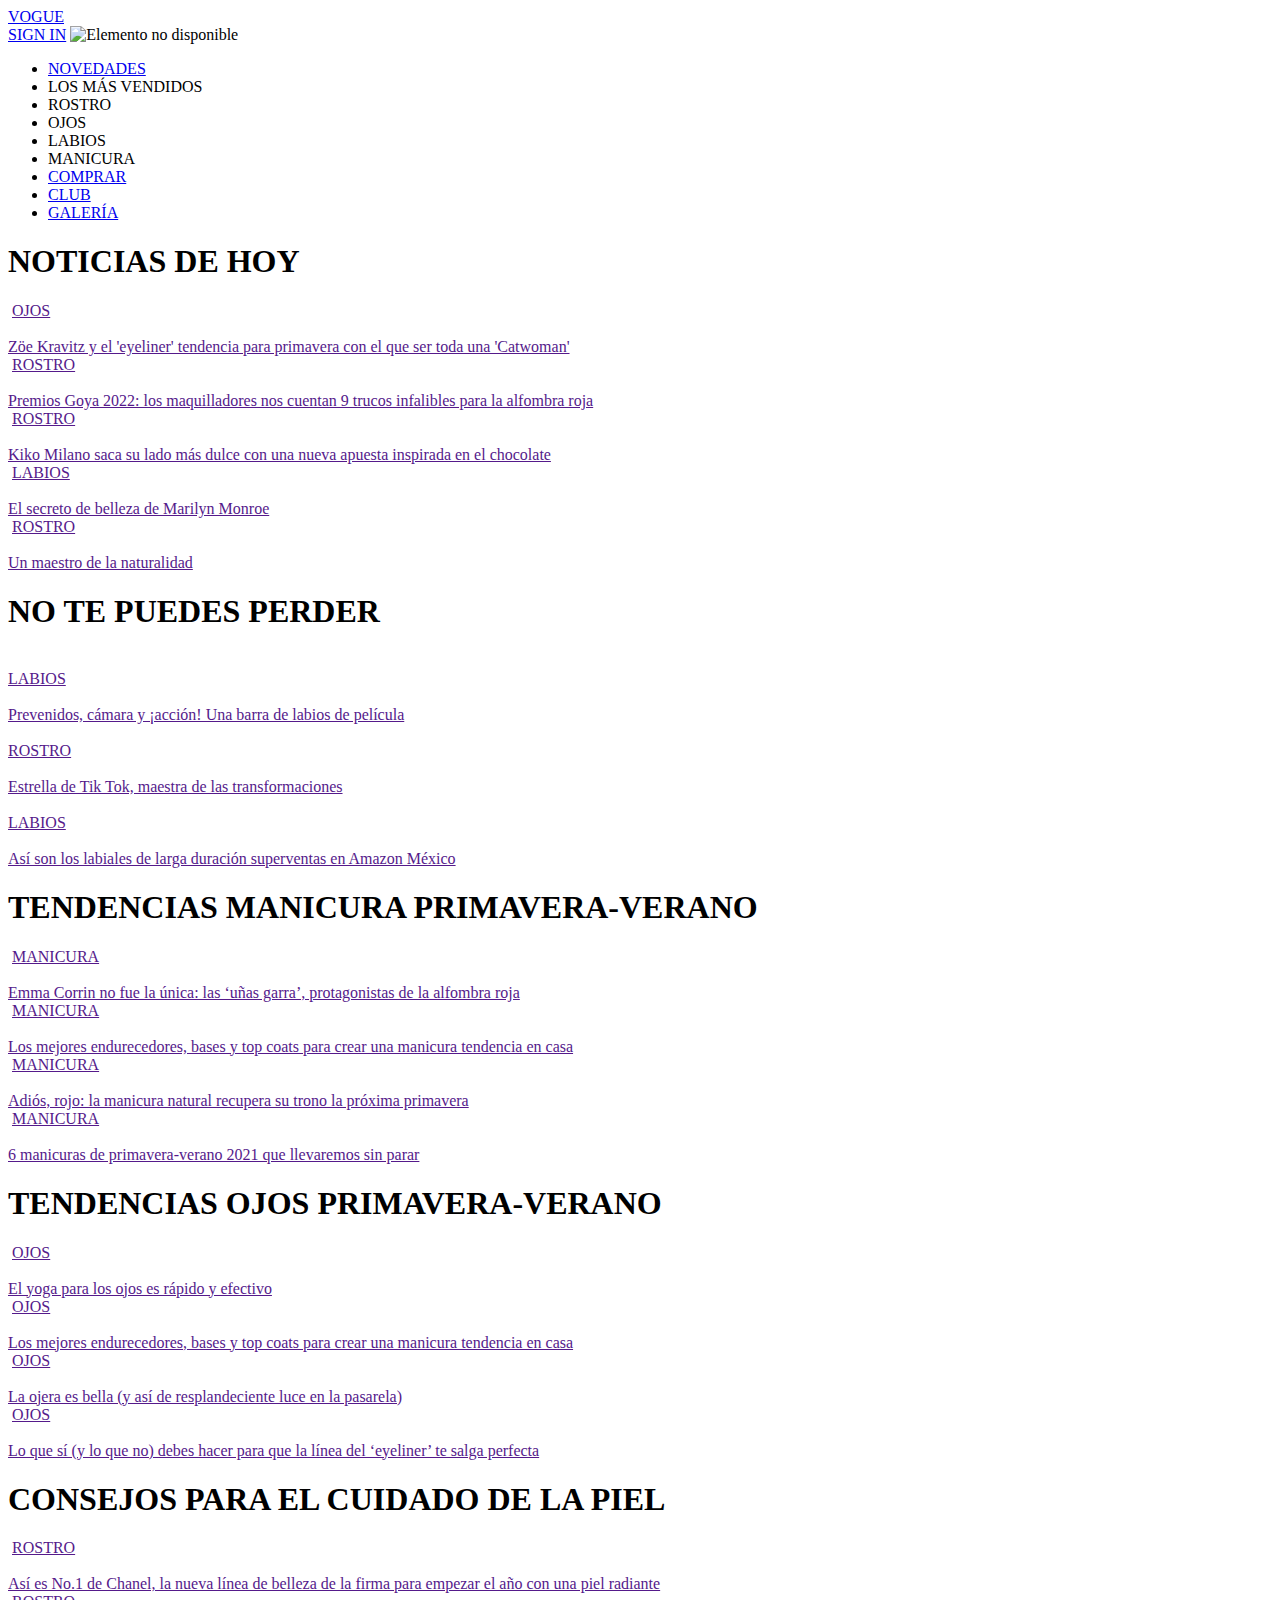
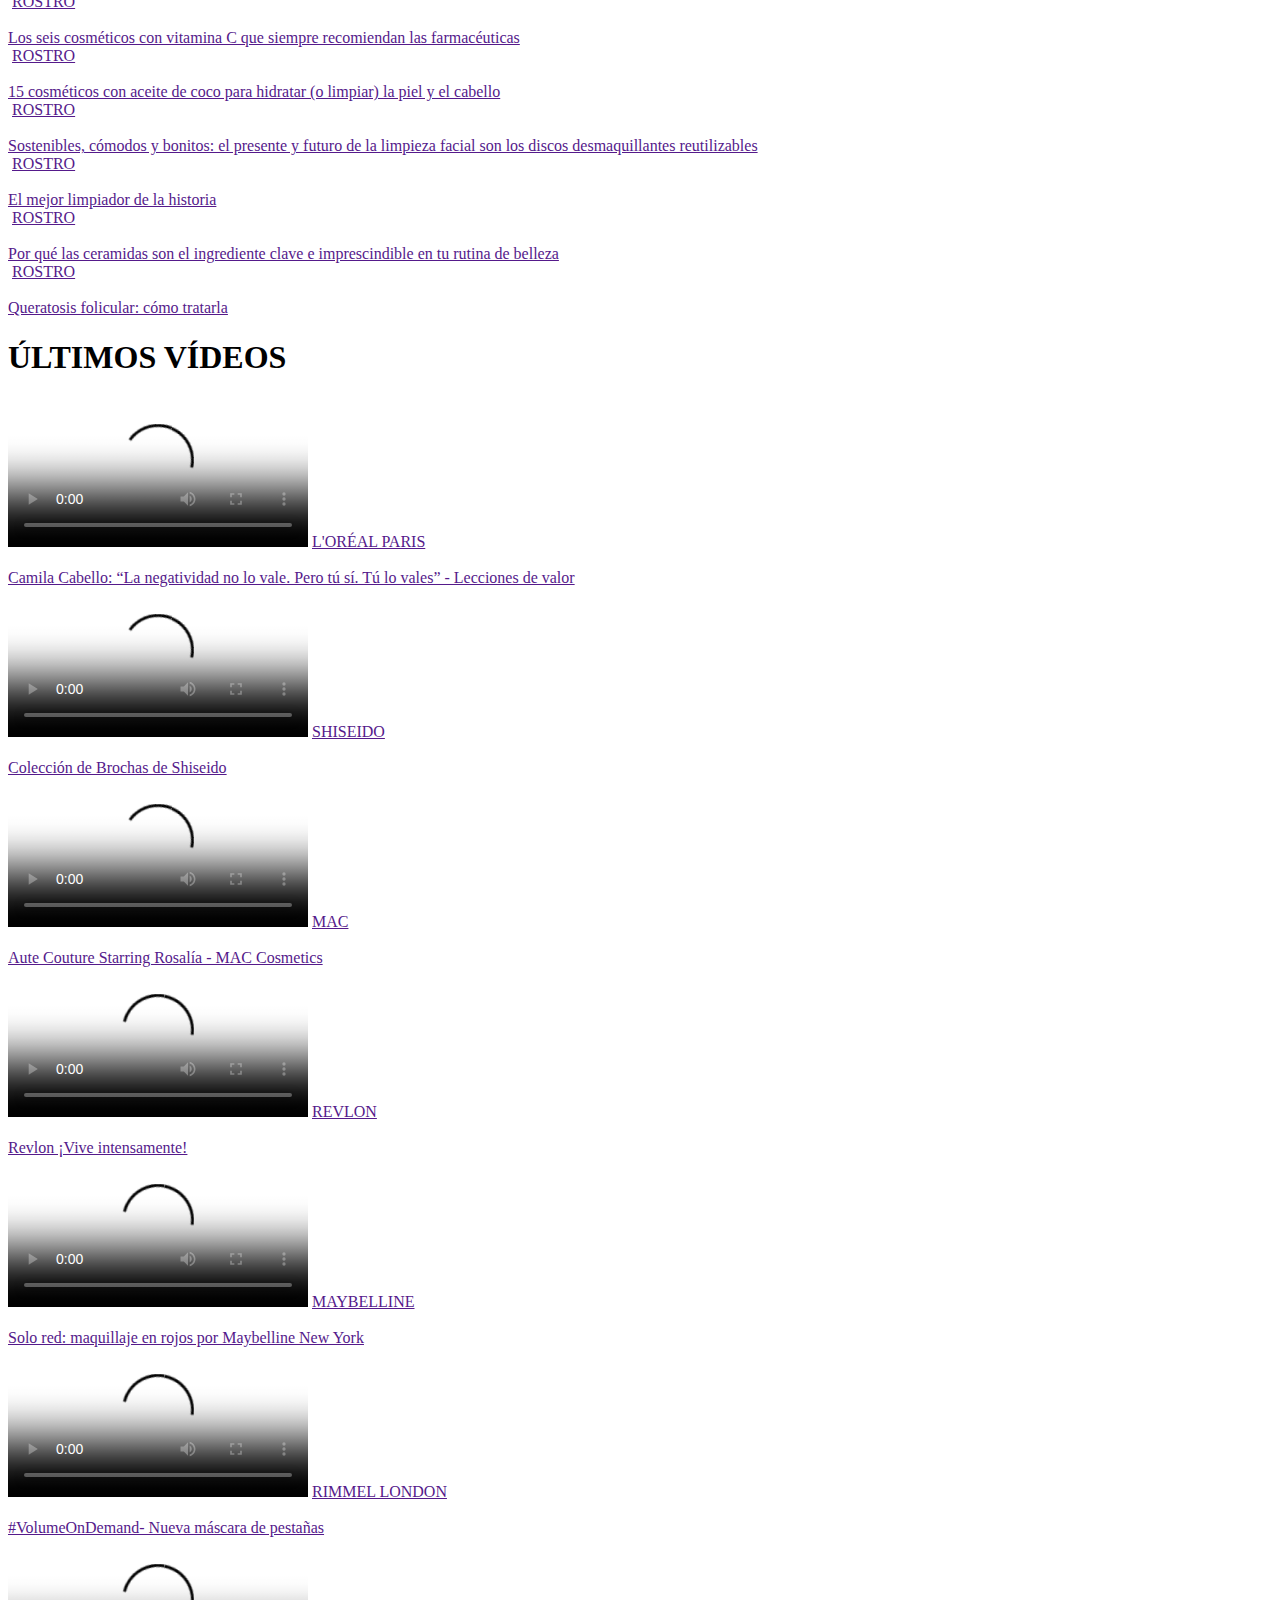
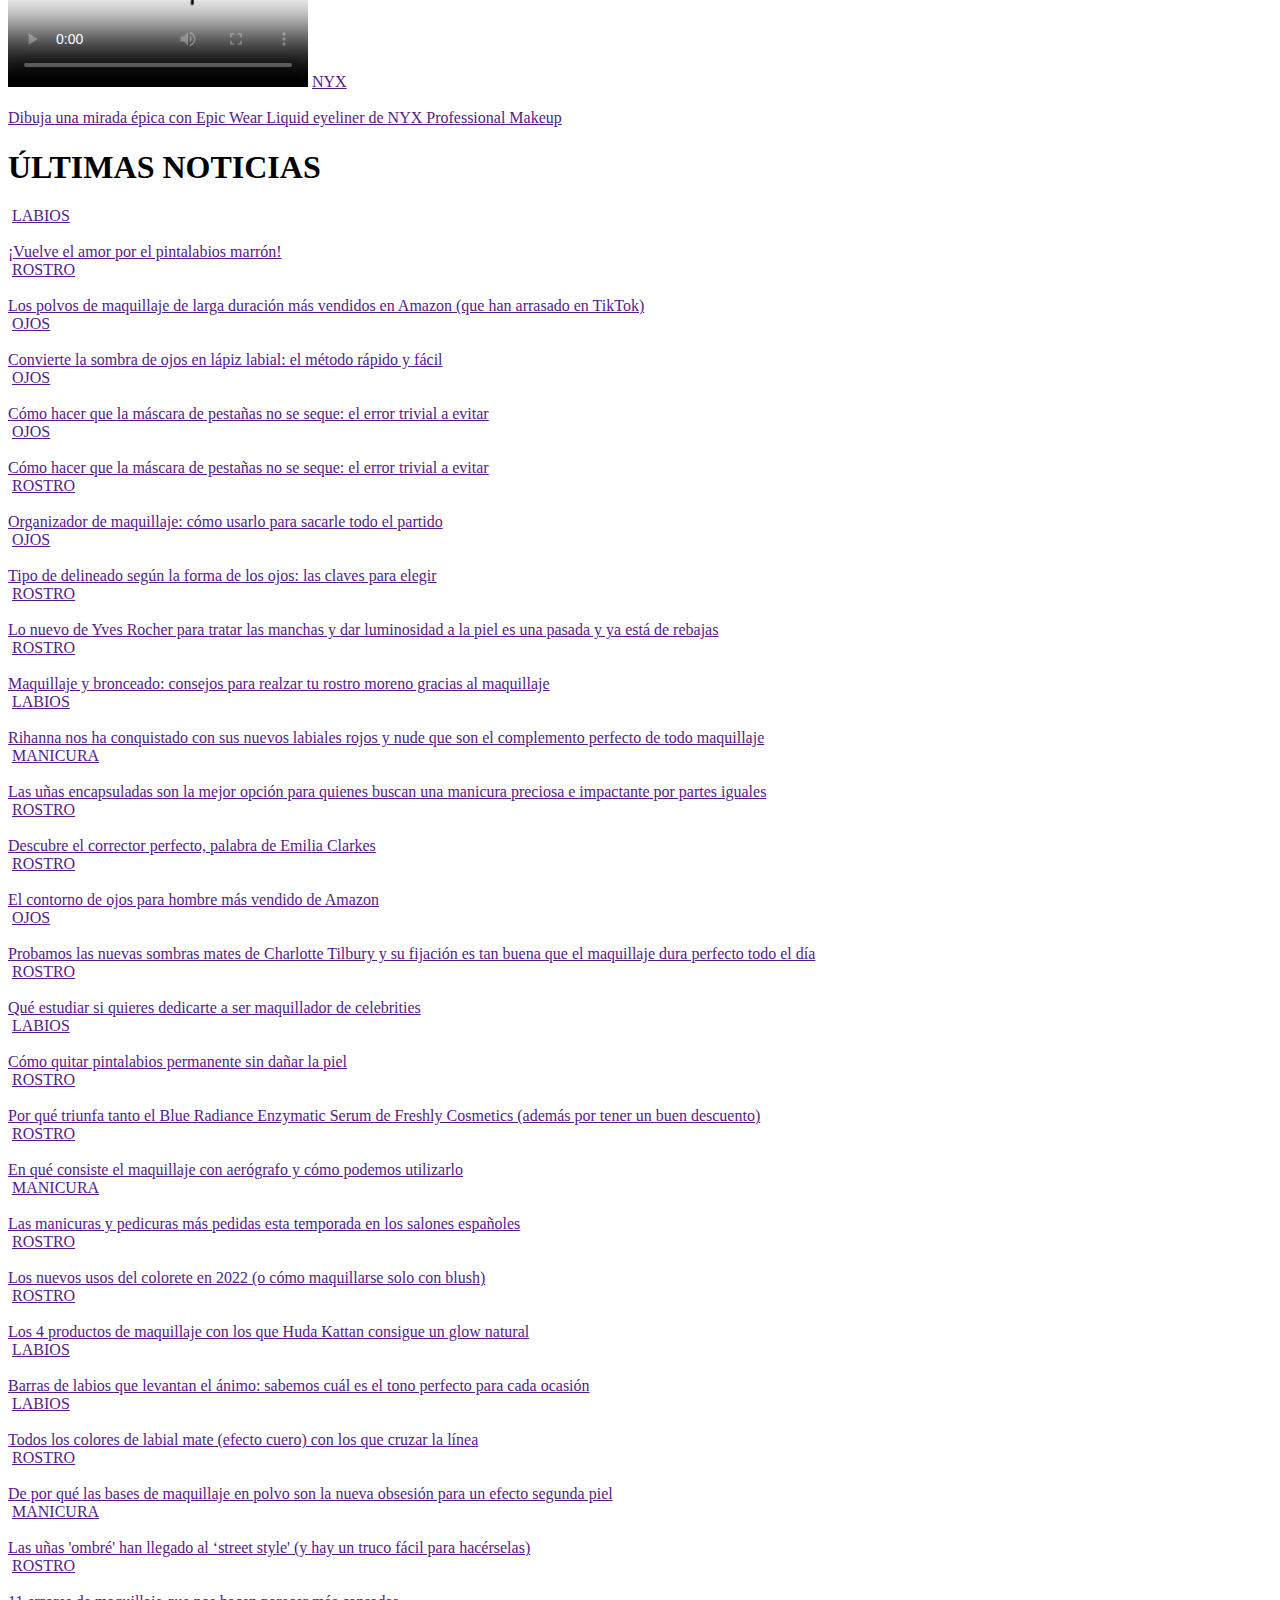
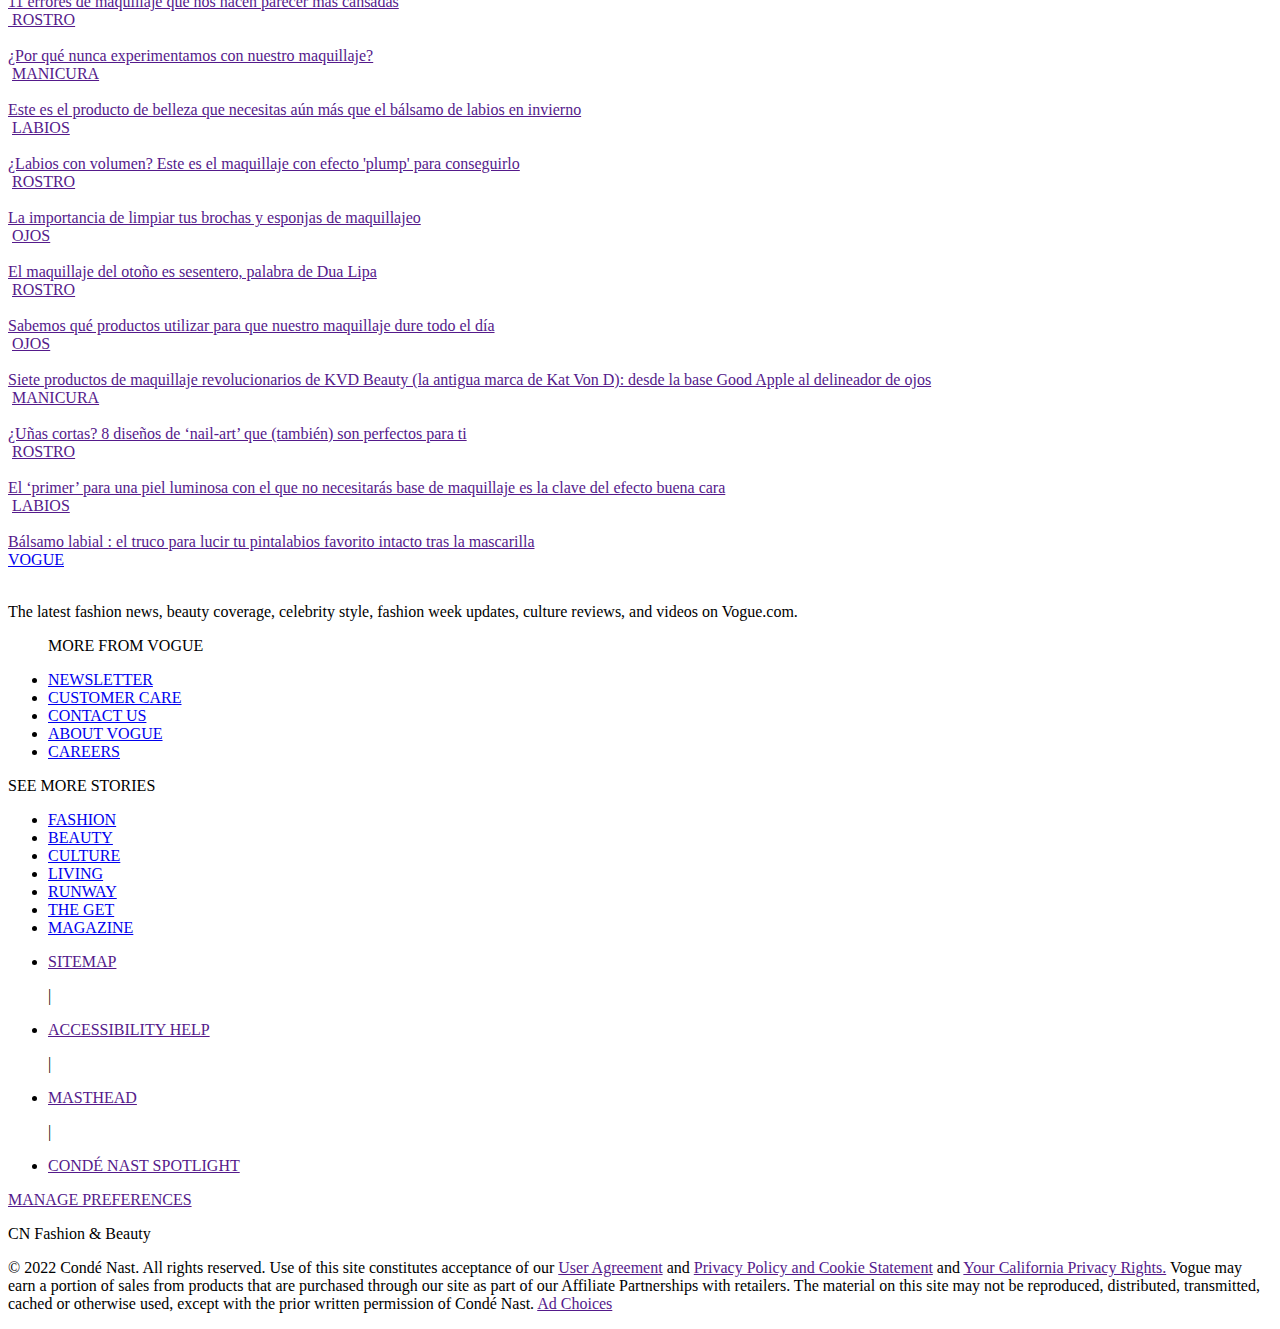
==== index.html @ b6873679 "Cambio ultimasNoticias" ====
<!DOCTYPE html>
<html lang="en">
<head>
    <meta charset="UTF-8">
    <meta http-equiv="X-UA-Compatible" content="IE=edge">
    <meta name="viewport" content="width=device-width, initial-scale=1.0">
    <link rel="stylesheet" href="Estilo.css">
    <!--Nombre página-->
    <link rel="preconnect" href="https://fonts.googleapis.com">
    <link rel="preconnect" href="https://fonts.gstatic.com" crossorigin>
    <link href="https://fonts.googleapis.com/css2?family=Prata&display=swap" rel="stylesheet">
    <!--AvantGarde-->
    <link rel="preconnect" href="https://fonts.googleapis.com">
    <link rel="preconnect" href="https://fonts.gstatic.com" crossorigin>
    <link href="https://fonts.googleapis.com/css2?family=Questrial&display=swap" rel="stylesheet">
    <!-- Slider style -->
    <link rel="stylesheet" href="https://cdnjs.cloudflare.com/ajax/libs/flickity/1.0.0/flickity.css">
    <!-- Libreria de slider js -->
    <script src="https://cdnjs.cloudflare.com/ajax/libs/flickity/1.0.0/flickity.pkgd.js"></script>
    <title>Document</title>
</head>
<body>

    <div id="contenedor">
        
        <!--CABECERA-->

        <div id="header">

            <!--TÍTULO Y SIGN IN-->

            <div id="intro">

                <div id="tituloCabecera">
    
                    <a href="#">VOGUE</a>
    
                </div>
    
                <div id="login">
    
                    <a href="HTML_Secundarios/login/login.html">SIGN IN</a>
    
                    <img src="Imagenes/cabecera/lupa.png" alt="Elemento no disponible" width="20px" height="20px">
    
                </div>
    
            </div>

            <!--MENÚ-->
            <div id="menu">

                <ul>
    
                    <li><a href="https://www.vogue.com/beauty">NOVEDADES</a></li>
    
                    <li><a href=""></a> LOS MÁS VENDIDOS</li>
    
                    <li><a href=""></a> ROSTRO</li>
    
                    <li><a href=""></a> OJOS</li>
    
                    <li><a href=""></a> LABIOS</li>
    
                    <li><a href=""></a> MANICURA</li>
    
                    <li><a href="https://www.vogue.com/shopping/beauty">COMPRAR</a></li>
    
                    <li><a href="https://www.vogue.com/vogue-club">CLUB</a> </li>
    
                    <li><a href="https://www.vogue.com/photovogue">GALERÍA</a></li>
    
                </ul>
            
            </div>

        </div>

        <!--CUERPO-->
        <div id="cuerpo">

            <!--NOTICIAS DE HOY-->
            <div id="noticiasDeHoy">

                <!--TÍTULO-->
                <div class="titulo">

                    <h1>NOTICIAS DE HOY</h1>

                </div>

                <!--NOTICIA 1 (superior-izquierda)-->
                <div id="noticia1_noticiasDeHoy">

                    <img src="Imagenes/noticias/noticiasDeHoy/1.jpg " alt="" class="imagenLateral_noticiasDeHoy">

                    <a href="" class="categoria">OJOS</a>

                    <br><br>
                    
                    <a href="" class="enlacePrincipal_noticiasDeHoy">Zöe Kravitz y el 'eyeliner' tendencia para primavera con el que ser toda una 'Catwoman'</a>

                </div>

                <!--NOTICIA 2 (central)-->
                <div id="noticia2_noticiasDeHoy">

                    <img src="Imagenes/noticias/noticiasDeHoy/2.PNG" alt="" id="imagenCentral_noticiasDeHoy">

                    <a href="" class="categoria">ROSTRO</a>

                    <br><br>

                    <a href="" class="enlacePrincipal_noticiasDeHoy">Premios Goya 2022: los maquilladores nos cuentan 9 trucos infalibles para la alfombra roja</a>

                </div>

                <!--NOTICIA 3 (superior-derecha)-->
                <div id="noticia3_noticiasDeHoy">

                    <img src="Imagenes/noticias/noticiasDeHoy/3.PNG" alt="" class="imagenLateral_noticiasDeHoy">
                
                    <a href="" class="categoria">ROSTRO</a>

                    <br><br>

                    <a href="" class="enlacePrincipal_noticiasDeHoy">Kiko Milano saca su lado más dulce con una nueva apuesta inspirada en el chocolate</a>

                </div>

                <!--NOTICIA 4 (inferior-izquierda)-->
                <div id="noticia4_noticiasDeHoy">

                    <img src="Imagenes/noticias/noticiasDeHoy/4.PNG" alt="" class="imagenLateral_noticiasDeHoy">

                    <a href="" class="categoria">LABIOS</a>

                    <br><br>

                    <a href="" class="enlacePrincipal_noticiasDeHoy">El secreto de belleza de Marilyn Monroe</a>

                </div>

                <!--NOTICIA 5 (inferior-derecha)-->
                <div id="noticia5_noticiasDeHoy">

                    <img src="Imagenes/noticias/noticiasDeHoy/5.PNG" alt="" class="imagenLateral_noticiasDeHoy">

                    <a href="" class="categoria">ROSTRO</a>

                    <br><br>

                    <a href="" class="enlacePrincipal_noticiasDeHoy">Un maestro de la naturalidad</a>

                </div>

            </div>

            <!--NO TE PUEDES PERDER-->
            <div id="noTePuedesPerder">

                <!--TÍTULO-->
                <div class="titulo">
                    
                    <h1>NO TE PUEDES PERDER</h1>

                </div>

                <!--NOTICIAS--> 
                <div id="contenedor_noticiasNoTePuedesPerder">

                    <!--NOTICIA 1 (izquierda)-->
                    <div id="noticia1_noTePuedesPerder">

                        <div>
    
                            <img src="Imagenes/noticias/noTePuedesPerder/1.PNG" alt="" class="imagen_noTePuedesPerder">
    
                        </div>
    
                        <div>
    
                            <a href="" class="categoria">LABIOS</a> 
    
                            <br><br>
                            
                            <a href="" class="enlacePrincipal_noTePuedesPerder">Prevenidos, cámara y ¡acción! Una barra de labios de película</a>
    
                        </div>
                            
                    </div>
    
                    <!--NOTICIA 2 (central)-->
                    <div id="noticia2_noTePuedesPerder">
    
                        <div>
    
                            <img src="Imagenes/noticias/noTePuedesPerder/2.png" alt="" class="imagen_noTePuedesPerder"> 
    
                        </div>
    
                        <div>
    
                            <a href="" class="categoria">ROSTRO</a>
    
                            <br><br>
                                
                            <a href="" class="enlacePrincipal_noTePuedesPerder">Estrella de Tik Tok, maestra de las transformaciones</a>
    
                        </div>
    
                    </div>
    
                    <!--NOTICIA 3 (derecha)-->
                    <div id="noticia3_noTePuedesPerder">
    
                        <div>
    
                            <img src="Imagenes/noticias/noTePuedesPerder/3.gif" alt="" class="imagen_noTePuedesPerder">
    
                        </div>
    
                        <div>
    
                            <a href="" class="categoria">LABIOS</a>
    
                            <br><br>
    
                            <a href="" class="enlacePrincipal_noTePuedesPerder">Así son los labiales de larga duración superventas en Amazon México</a>
    
                        </div>
    
                    </div>

                </div>

            </div>

            <!--TENDENCIAS MANICURA-->
            <div id="tendenciasManicura">

                <!--TÍTULO-->
                <div class="titulo">

                    <h1>TENDENCIAS MANICURA PRIMAVERA-VERANO</h1>

                </div> 


                <!--NOTICIA 1 (extremo izquierda)-->
                <div id="noticia1_tendenciasManicura">

                    <img src="Imagenes/noticias/tendenciasManicura/1.PNG" alt="" class="imagen_tendenciasManicura">
    
                    <a href="" class="categoria">MANICURA</a>
    
                    <br><br>
    
                    <a href="" class="enlacePrincipal_tendenciasManicura">Emma Corrin no fue la única: las ‘uñas garra’, protagonistas de la alfombra roja</a>
    
                </div>
    
                <!--NOTICIA 2 (mitad-izquierda)-->
                <div id="noticia2_tendenciasManicura">
    
                    <img src="Imagenes/noticias/tendenciasManicura/2.PNG" alt="" class="imagen_tendenciasManicura">
    
                    <a href="" class="categoria">MANICURA</a>
    
                    <br><br>
    
                    <a href="" class="enlacePrincipal_tendenciasManicura">Los mejores endurecedores, bases y top coats para crear una manicura tendencia en casa</a>
    
                </div>
    
                <!--NOTICIA 3 (mitad-derecha)-->
                <div id="noticia3_tendenciasManicura">
    
                    <img src="Imagenes/noticias/tendenciasManicura/3.PNG" alt="" class="imagen_tendenciasManicura">
    
                    <a href="" class="categoria">MANICURA</a>
    
                    <br><br>
    
                    <a href="" class="enlacePrincipal_tendenciasManicura">Adiós, rojo: la manicura natural recupera su trono la próxima primavera</a>
    
                </div>
    
                <!--NOTICIA 4 (extremo-derecha)-->
                <div id="noticia4_tendenciasManicura">
    
                    <img src="Imagenes/noticias/tendenciasManicura/4.PNG" alt="" class="imagen_tendenciasManicura">
    
                    <a href="" class="categoria">MANICURA</a>
    
                    <br><br>
    
                    <a href="" class="enlacePrincipal_tendenciasManicura">6 manicuras de primavera-verano 2021 que llevaremos sin parar</a>
    
                </div>
                
            </div>

            <!--TENDENCIAS OJOS-->
            <div id="tendenciasOjos">

                <!--TÍTULO-->
                <div class="titulo">

                    <h1>TENDENCIAS OJOS PRIMAVERA-VERANO</h1>

                </div> 

                <!--NOTICIA 1 (extremo-izquierda)-->
                <div id="noticia1_tendenciasOjos">

                    <img src="Imagenes/noticias/tendenciasOjos/1.PNG" alt="" class="imagen_tendenciasOjos">

                    <a href="" class="categoria">OJOS</a>

                    <br><br>

                    <a href="" class="enlacePrincipal_tendenciasOjos">El yoga para los ojos es rápido y efectivo</a>

                </div>

                <!--NOTICIA 2 (mitad-izquierda)-->
                <div id="noticia2_tendenciasOjos">

                    <img src="Imagenes/noticias/tendenciasOjos/2.gif" alt="" class="imagen_tendenciasOjos">

                    <a href="" class="categoria">OJOS</a>

                    <br><br>

                    <a href="" class="enlacePrincipal_tendenciasOjos">Los mejores endurecedores, bases y top coats para crear una manicura tendencia en casa</a>

                </div>

                <!--NOTICIA 3 (mitad-derecha)-->
                <div id="noticia3_tendenciasOjos">

                    <img src="Imagenes/noticias/tendenciasOjos/3.PNG" alt="" class="imagen_tendenciasOjos">

                    <a href="" class="categoria">OJOS</a>

                    <br><br>

                    <a href="" class="enlacePrincipal_tendenciasOjos">La ojera es bella (y así de resplandeciente luce en la pasarela)</a>

                </div>

                <!--NOTICIA 4 (extremo-derecha)-->
                <div id="noticia4_tendenciasOjos">

                    <img src="Imagenes/noticias/tendenciasOjos/4.PNG" alt="" class="imagen_tendenciasOjos">

                    <a href="" class="categoria">OJOS</a>

                    <br><br>

                    <a href="" class="enlacePrincipal_tendenciasOjos">Lo que sí (y lo que no) debes hacer para que la línea del ‘eyeliner’ te salga perfecta</a>

                </div>

            </div>

            <!--CONSEJOS DE CUIDADO PARA LA PIEL-->
            <div id="cuidadoPiel">

                <div class="titulo">

                    <h1>CONSEJOS PARA EL CUIDADO DE LA PIEL</h1>

                </div>

                <div class="slider_contenedor js-flickity" data-flickity-options='{ "wrapAround": false }'>

                    <div class="noticia_cuidadoPiel slider_item">

                        <img src="Imagenes/noticias/cuidadoPiel/1.PNG" alt="" class="slider_imagen">
    
                        <a href="" class="categoria">ROSTRO</a>
    
                        <br><br>
                        
                        <a href="" class="slider_enlace">Así es No.1 de Chanel, la nueva línea de belleza de la firma para empezar el año con una piel radiante </a>
    
                    </div>
    
                    <div class="noticia_cuidadoPiel slider_item">
    
                        <img src="Imagenes/noticias/cuidadoPiel/2.PNG" alt="" class="slider_imagen">
                        
                        <a href="" class="categoria">ROSTRO</a>

                        <br><br>
    
                        <a href="" class="slider_enlace">Los seis cosméticos con vitamina C que siempre recomiendan las farmacéuticas
                        </a>
    
                    </div>
    
                    <div class="noticia_cuidadoPiel slider_item">
    
                        <img src="Imagenes/noticias/cuidadoPiel/3.PNG" alt="" class="slider_imagen">

                        <a href="" class="categoria">ROSTRO</a>
    
                        <br><br>
    
                        <a href="" class="slider_enlace">15 cosméticos con aceite de coco para hidratar (o limpiar) la piel y el cabello</a>
    
                    </div>
    
                    <div class="noticia_cuidadoPiel slider_item">
    
                        <img src="Imagenes/noticias/cuidadoPiel/4.PNG" alt="" class="slider_imagen">

                        <a href="" class="categoria">ROSTRO</a>
    
                        <br><br>
    
                        <a href="" class="slider_enlace">Sostenibles, cómodos y bonitos: el presente y futuro de la limpieza facial son los discos desmaquillantes reutilizables
                        </a>
    
                    </div>
    
                    <div class="noticia_cuidadoPiel slider_item">
    
                        <img src="Imagenes/noticias/cuidadoPiel/5.PNG" alt="" class="slider_imagen">

                        <a href="" class="categoria">ROSTRO</a>
    
                        <br><br>
    
                        <a href="" class="slider_enlace">El mejor limpiador de la historia</a>
    
                    </div>
    
                    <div class="noticia_cuidadoPiel slider_item">
    
                        <img src="Imagenes/noticias/cuidadoPiel/6.PNG" alt="" class="slider_imagen">

                        <a href="" class="categoria">ROSTRO</a>
    
                        <br><br>
    
                        <a href="" class="slider_enlace">Por qué las ceramidas son el ingrediente clave e imprescindible en tu rutina de belleza</a>
    
                    </div>
    
                    <div class="noticia_cuidadoPiel slider_item">
    
                        <img src="Imagenes/noticias/cuidadoPiel/7.PNG" alt="" class="slider_imagen">

                        <a href="" class="categoria">ROSTRO</a>
    
                        <br><br>
    
                        <a href="" class="slider_enlace">Queratosis folicular: cómo tratarla</a>
    
                    </div>

                </div>

            </div>

            <!--ÚLTIMOS VÍDEOS-->

            <div id="ultimosVideos">

                <div class="titulo">

                    <h1>ÚLTIMOS VÍDEOS</h1>

                </div>

                <div class="slider_contenedor js-flickity" data-flickity-options='{ "wrapAround": false }'>

                    <div class="slider_item">

                        <video preload="auto" controls poster="Imagenes/noticias/Miniaturas/1.PNG" class="slider_imagen">

                            <source src="Videos/1.mp4" type="video/mp4">

                        </video>

                        <a href="" class="categoria">L'ORÉAL PARIS</a>

                        <br><br>

                        <a href="" class="slider_enlace">Camila Cabello: “La negatividad no lo vale. Pero tú sí. Tú lo vales” - Lecciones de valor</a>

                    </div>

                    <div class="slider_item">

                        <video preload="auto" controls poster="Imagenes/noticias/Miniaturas/2.PNG" class="slider_imagen">

                            <source src="Videos/2.mp4" type="video/mp4">

                        </video>

                        <a href="" class="categoria">SHISEIDO</a>

                        <br><br>

                        <a href="" class="slider_enlace">Colección de Brochas de Shiseido</a>

                    </div>

                    <div class="slider_item">

                        <video preload="auto" controls poster="Imagenes/noticias/Miniaturas/3.PNG" class="slider_imagen">

                            <source src="Videos/3.mp4" type="video/mp4">

                        </video>

                        <a href="" class="categoria">MAC</a>

                        <br><br>

                        <a href="" class="slider_enlace">Aute Couture Starring Rosalía - MAC Cosmetics</a>

                    </div>

                    <div class="slider_item">

                        <video preload="auto" controls poster="Imagenes/noticias/Miniaturas/4.PNG" class="slider_imagen">

                            <source src="Videos/4.mp4" type="video/mp4">

                        </video>

                        <a href="" class="categoria">REVLON</a>

                        <br><br>

                        <a href="" class="slider_enlace">Revlon ¡Vive intensamente!</a>

                    </div>

                    <div class="slider_item">

                        <video preload="auto" controls poster="Imagenes/noticias/Miniaturas/5.PNG" class="slider_imagen">

                            <source src="Videos/5.mp4" type="video/mp4">

                        </video>

                        <a href="" class="categoria">MAYBELLINE</a>

                        <br><br>

                        <a href="" class="slider_enlace">Solo red: maquillaje en rojos por Maybelline New York</a>

                    </div>

                    <div class="slider_item">

                        <video preload="auto" controls poster="Imagenes/noticias/Miniaturas/6.PNG" class="slider_imagen">

                            <source src="Videos/6.mp4" type="video/mp4">

                        </video>

                        <a href="" class="categoria">RIMMEL LONDON</a>

                        <br><br>

                        <a href="" class="slider_enlace">#VolumeOnDemand- Nueva máscara de pestañas</a>

                    </div>

                    <div class="slider_item">

                        <video preload="auto" controls poster="Imagenes/noticias/Miniaturas/7.PNG" class="slider_imagen">

                            <source src="Videos/7.mp4" type="video/mp4">

                        </video>

                        <a href="" class="categoria">NYX</a>

                        <br><br>

                        <a href=""class="slider_enlace">Dibuja una mirada épica con Epic Wear Liquid eyeliner de NYX Professional Makeup
                        </a>

                    </div>

                </div>

            </div>

            <!--ULTIMAS NOTICIAS-->
            <div id="ultimasNoticias">

                <!--TÍTULO-->
                <div class="titulo">

                    <h1>ÚLTIMAS NOTICIAS</h1>

                </div>

                <div id="noticias_ultimasNoticias">

                    <!-----------------------------------FILA 1----------------------------------->

                    <!--NOTICIA 1 (fila 1 - columna 1)-->
                    <div id="noticia1_ultimasNoticias">

                        <img src="Imagenes/noticias/ultimasNoticias/1.PNG" alt="" class="imagen_ultimasNoticias">

                        <a href="" class="categoria">LABIOS</a>

                        <br><br>

                        <a href="" class="enlacePrincipal_UltimasNoticias">¡Vuelve el amor por el pintalabios marrón!</a>

                    </div>

                    <!--NOTICIA 2 (fila 1 - columna 2)-->
                    <div id="noticia2_ultimasNoticias">

                        <img src="Imagenes/noticias/ultimasNoticias/2.PNG" alt="" class="imagen_ultimasNoticias">

                        <a href="" class="categoria">ROSTRO</a>

                        <br><br>

                        <a href="" class="enlacePrincipal_UltimasNoticias">Los polvos de maquillaje de larga duración más vendidos en   Amazon (que han arrasado en TikTok)</a>

                    </div>

                    <!--NOTICIA 3 (fila 1 - columna 3)-->
                    <div id="noticia3_ultimasNoticias">

                        <img src="Imagenes/noticias/ultimasNoticias/3.PNG" alt="" class="imagen_ultimasNoticias">

                        <a href="" class="categoria">OJOS</a>

                        <br><br>

                        <a href="" class="enlacePrincipal_UltimasNoticias">Convierte la sombra de ojos en lápiz labial: el método rápido    y fácil</a>

                    </div>

                    <!-----------------------------------FILA 2----------------------------------->

                    <!--NOTICIA 4 (fila 2 - columna 1)-->
                    <div id="noticia4_ultimasNoticias">

                        <img src="Imagenes/noticias/ultimasNoticias/4.PNG" alt="" class="imagen_ultimasNoticias">

                        <a href="" class="categoria">OJOS</a>

                        <br><br>

                        <a href="" class="enlacePrincipal_UltimasNoticias">Cómo hacer que la máscara de pestañas no se seque: el error  trivial a evitar</a>

                    </div>

                    <!--NOTICIA 5 (fila 2 - columna 2)-->
                    <div id="noticia5_ultimasNoticias">

                        <img src="Imagenes/noticias/ultimasNoticias/5.PNG" alt="" class="imagen_ultimasNoticias">

                        <a href="" class="categoria">OJOS</a>

                        <br><br>

                        <a href="" class="enlacePrincipal_UltimasNoticias">Cómo hacer que la máscara de pestañas no se seque: el error  trivial a evitar</a>

                    </div>

                    <!--NOTICIA 6 (fila 2 - columna 3)-->
                    <div id="noticia6_ultimasNoticias">

                        <img src="Imagenes/noticias/ultimasNoticias/6.PNG" alt="" class="imagen_ultimasNoticias">

                        <a href="" class="categoria">ROSTRO</a>

                        <br><br>

                        <a href="" class="enlacePrincipal_UltimasNoticias">Organizador de maquillaje: cómo usarlo para sacarle todo el  partido</a>

                    </div>

                    <!-----------------------------------FILA 3----------------------------------->

                    <!--NOTICIA 7 (fila 3 - columna 1)-->
                    <div id="noticia7_ultimasNoticias">

                        <img src="Imagenes/noticias/ultimasNoticias/7.PNG" alt="" class="imagen_ultimasNoticias">

                        <a href="" class="categoria">OJOS</a>

                        <br><br>

                        <a href="" class="enlacePrincipal_UltimasNoticias">Tipo de delineado según la forma de los ojos: las claves para    elegir</a>

                    </div>

                    <!--NOTICIA 8 (fila 3 - columna 2)-->
                    <div id="noticia8_ultimasNoticias">

                        <img src="Imagenes/noticias/ultimasNoticias/8.PNG" alt="" class="imagen_ultimasNoticias">
                    
                        <a href="" class="categoria">ROSTRO</a>
                    
                        <br><br>
                    
                        <a href="" class="enlacePrincipal_UltimasNoticias">Lo nuevo de Yves Rocher para tratar las manchas y dar    luminosidad a la piel es una pasada y ya está de rebajas</a>
                    
                    </div>

                    <!--NOTICIA 9 (fila 3 - columna 3)-->
                    <div id="noticia9_ultimasNoticias">

                        <img src="Imagenes/noticias/ultimasNoticias/9.PNG" alt="" class="imagen_ultimasNoticias">

                        <a href="" class="categoria">ROSTRO</a>

                        <br><br>

                        <a href="" class="enlacePrincipal_UltimasNoticias">Maquillaje y bronceado: consejos para realzar tu rostro  moreno gracias al maquillaje</a>

                    </div>

                    <!-----------------------------------FILA 4----------------------------------->

                    <!--NOTICIA 10 (fila 4 - columna 1)-->
                    <div id="noticia10_ultimasNoticias">

                        <img src="Imagenes/noticias/ultimasNoticias/10.PNG" alt="" class="imagen_ultimasNoticias">

                        <a href="" class="categoria">LABIOS</a>

                        <br><br>

                        <a href="" class="enlacePrincipal_UltimasNoticias">Rihanna nos ha conquistado con sus nuevos labiales rojos y   nude que son el complemento perfecto de todo maquillaje</a>

                    </div>

                    <!--NOTICIA 11 (fila 4 - columna 2)-->
                    <div id="noticia11_ultimasNoticias">

                        <img src="Imagenes/noticias/ultimasNoticias/11.PNG" alt="" class="imagen_ultimasNoticias">

                        <a href="" class="categoria">MANICURA</a>

                        <br><br>

                        <a href="" class="enlacePrincipal_UltimasNoticias">Las uñas encapsuladas son la mejor opción para quienes buscan    una manicura preciosa e impactante por partes iguales</a>

                    </div>

                    <!--NOTICIA 12 (fila 4 - columna 3)-->
                    <div id="noticia12_ultimasNoticias">

                        <img src="Imagenes/noticias/ultimasNoticias/12.PNG" alt="" class="imagen_ultimasNoticias">

                        <a href="" class="categoria">ROSTRO</a>

                        <br><br>

                        <a href="" class="enlacePrincipal_UltimasNoticias">Descubre el corrector perfecto, palabra de Emilia Clarkes</a>

                    </div>

                    <!-----------------------------------FILA 5----------------------------------->

                    <!--NOTICIA 13 (fila 5 - columna 1)-->
                    <div id="noticia13_ultimasNoticias">

                        <img src="Imagenes/noticias/ultimasNoticias/13.PNG" alt="" class="imagen_ultimasNoticias">

                        <a href="" class="categoria">ROSTRO</a>

                        <br><br>

                        <a href="" class="enlacePrincipal_UltimasNoticias">El contorno de ojos para hombre más vendido de Amazon</a>

                    </div>

                    <!--NOTICIA 14 (fila 5 - columna 2)-->
                    <div id="noticia14_ultimasNoticias">

                        <img src="Imagenes/noticias/ultimasNoticias/14.PNG" alt="" class="imagen_ultimasNoticias">

                        <a href="" class="categoria">OJOS</a>

                        <br><br>

                        <a href="" class="enlacePrincipal_UltimasNoticias">Probamos las nuevas sombras mates de Charlotte Tilbury y su  fijación es tan buena que el maquillaje dura perfecto todo el día</a>

                    </div>

                    <!--NOTICIA 15 (fila 5 - columna 3)-->
                    <div id="noticia15_ultimasNoticias">

                        <img src="Imagenes/noticias/ultimasNoticias/15.PNG" alt="" class="imagen_ultimasNoticias">

                        <a href="" class="categoria">ROSTRO</a>

                        <br><br>

                        <a href="" class="enlacePrincipal_UltimasNoticias">Qué estudiar si quieres dedicarte a ser maquillador de   celebrities</a>

                    </div>

                    <!-----------------------------------FILA 6----------------------------------->

                    <!--NOTICIA 16 (fila 6 - columna 1)-->
                    <div id="noticia16_ultimasNoticias">

                        <img src="Imagenes/noticias/ultimasNoticias/16.PNG" alt="" class="imagen_ultimasNoticias">

                        <a href="" class="categoria">LABIOS</a>

                        <br><br>

                        <a href="" class="enlacePrincipal_UltimasNoticias">Cómo quitar pintalabios permanente sin dañar la piel</a>

                    </div>

                    <!--NOTICIA 17 (fila 6 - columna 2)-->
                    <div id="noticia17_ultimasNoticias">

                        <img src="Imagenes/noticias/ultimasNoticias/17.PNG" alt="" class="imagen_ultimasNoticias">

                        <a href="" class="categoria">ROSTRO</a>

                        <br><br>

                        <a href="" class="enlacePrincipal_UltimasNoticias">Por qué triunfa tanto el Blue Radiance Enzymatic Serum de    Freshly Cosmetics (además por tener un buen descuento)</a>

                    </div>

                    <!--NOTICIA 18 (fila 6 - columna 3)-->
                    <div id="noticia18_ultimasNoticias">

                        <img src="Imagenes/noticias/ultimasNoticias/18.PNG" alt="" class="imagen_ultimasNoticias">

                        <a href="" class="categoria">ROSTRO</a>

                        <br><br>

                        <a href="" class="enlacePrincipal_UltimasNoticias">En qué consiste el maquillaje con aerógrafo y cómo podemos   utilizarlo</a>

                    </div>

                    <!-----------------------------------FILA 7----------------------------------->

                    <!--NOTICIA 19 (fila 7 - columna 1)-->
                    <div id="noticia19_ultimasNoticias">

                        <img src="Imagenes/noticias/ultimasNoticias/19.PNG" alt="" class="imagen_ultimasNoticias">

                        <a href="" class="categoria">MANICURA</a>

                        <br><br>

                        <a href="" class="enlacePrincipal_UltimasNoticias">Las manicuras y pedicuras más pedidas esta temporada en los  salones españoles</a>
                    
                    </div>

                    <!--NOTICIA 20 (fila 7 - columna 2)-->
                    <div id="noticia20_ultimasNoticias">

                        <img src="Imagenes/noticias/ultimasNoticias/20.PNG" alt="" class="imagen_ultimasNoticias">

                        <a href="" class="categoria">ROSTRO</a>

                        <br><br>

                        <a href="" class="enlacePrincipal_UltimasNoticias">Los nuevos usos del colorete en 2022 (o cómo maquillarse solo    con blush)</a>
                    
                    </div>

                    <!--NOTICIA 21 (fila 7 - columna 3)-->
                    <div id="noticia21_ultimasNoticias">

                        <img src="Imagenes/noticias/ultimasNoticias/21.PNG" alt="" class="imagen_ultimasNoticias">

                        <a href="" class="categoria">ROSTRO</a>

                        <br><br>

                        <a href="" class="enlacePrincipal_UltimasNoticias">Los 4 productos de maquillaje con los que Huda Kattan    consigue un glow natural</a>

                    </div>

                    <!-----------------------------------FILA 8----------------------------------->
                    <!--NOTICIA 22 (fila 8 - columna 1)-->
                    <div id="noticia22_ultimasNoticias">

                        <img src="Imagenes/noticias/ultimasNoticias/22.PNG" alt="" class="imagen_ultimasNoticias">

                        <a href="" class="categoria">LABIOS</a>

                        <br><br>

                        <a href="" class="enlacePrincipal_UltimasNoticias">Barras de labios que levantan el ánimo: sabemos cuál es el   tono perfecto para cada ocasión</a>

                    </div>

                    <!--NOTICIA 23 (fila 8 - columna 2)-->
                    <div id="noticia23_ultimasNoticias">

                        <img src="Imagenes/noticias/ultimasNoticias/23.PNG" alt="" class="imagen_ultimasNoticias">

                        <a href="" class="categoria">LABIOS</a>

                        <br><br>

                        <a href="" class="enlacePrincipal_UltimasNoticias">Todos los colores de labial mate (efecto cuero) con los que  cruzar la línea</a>

                    </div>

                    <!--NOTICIA 24 (fila 8 - columna 3)-->
                    <div id="noticia24_ultimasNoticias">

                        <img src="Imagenes/noticias/ultimasNoticias/24.PNG" alt="" class="imagen_ultimasNoticias">

                        <a href="" class="categoria">ROSTRO</a>

                        <br><br>

                        <a href="" class="enlacePrincipal_UltimasNoticias">De por qué las bases de maquillaje en polvo son la nueva     obsesión para un efecto segunda piel</a>

                    </div>

                    <!-----------------------------------FILA 9----------------------------------->

                    <!--NOTICIA 25 (fila 9 - columna 1)-->
                    <div id="noticia25_ultimasNoticias">

                        <img src="Imagenes/noticias/ultimasNoticias/25.PNG" alt="" class="imagen_ultimasNoticias">

                        <a href="" class="categoria">MANICURA</a>

                        <br><br>

                        <a href="" class="enlacePrincipal_UltimasNoticias">Las uñas 'ombré' han llegado al ‘street style' (y hay un     truco fácil para hacérselas)</a>

                    </div>

                    <!--NOTICIA 26 (fila 9 - columna 2)-->
                    <div id="noticia26_ultimasNoticias">

                        <img src="Imagenes/noticias/ultimasNoticias/26.PNG" alt="" class="imagen_ultimasNoticias">

                        <a href="" class="categoria">ROSTRO</a>

                        <br><br>

                        <a href="" class="enlacePrincipal_UltimasNoticias">11 errores de maquillaje que nos hacen parecer más cansadas</    a>

                    </div>

                    <!--NOTICIA 27 (fila 9 - columna 3)-->
                    <div id="noticia27_ultimasNoticias">

                        <img src="Imagenes/noticias/ultimasNoticias/27.PNG" alt="" class="imagen_ultimasNoticias">

                        <a href="" class="categoria">ROSTRO</a>

                        <br><br>

                        <a href="" class="enlacePrincipal_UltimasNoticias">¿Por qué nunca experimentamos con nuestro maquillaje?</a>

                    </div>

                    <!-----------------------------------FILA 10----------------------------------->

                    <!--NOTICIA 28 (fila 10 - columna 1)-->
                    <div id="noticia28_ultimasNoticias">

                        <img src="Imagenes/noticias/ultimasNoticias/28.PNG" alt="" class="imagen_ultimasNoticias">

                        <a href="" class="categoria">MANICURA</a>

                        <br><br>

                        <a href="" class="enlacePrincipal_UltimasNoticias">Este es el producto de belleza que necesitas aún más que el  bálsamo de labios en invierno</a>
                    
                    </div>

                    <!--NOTICIA 29 (fila 10 - columna 2)-->
                    <div id="noticia29_ultimasNoticias">

                        <img src="Imagenes/noticias/ultimasNoticias/29.PNG" alt="" class="imagen_ultimasNoticias">

                        <a href="" class="categoria">LABIOS</a>

                        <br><br>

                        <a href="" class="enlacePrincipal_UltimasNoticias">¿Labios con volumen? Este es el maquillaje con efecto 'plump'    para conseguirlo</a>

                    </div>

                    <!--NOTICIA 30 (fila 10 - columna 3)-->
                    <div id="noticia30_ultimasNoticias">

                        <img src="Imagenes/noticias/ultimasNoticias/30.PNG" alt="" class="imagen_ultimasNoticias">

                        <a href="" class="categoria">ROSTRO</a>

                        <br><br>

                        <a href="" class="enlacePrincipal_UltimasNoticias">La importancia de limpiar tus brochas y esponjas de  maquillajeo</a>

                    </div>

                    <!-----------------------------------FILA 11----------------------------------->

                    <!--NOTICIA 31 (fila 11 - columna 1)-->
                    <div id="noticia31_ultimasNoticias">

                        <img src="Imagenes/noticias/ultimasNoticias/31.PNG" alt="" class="imagen_ultimasNoticias">

                        <a href="" class="categoria">OJOS</a>

                        <br><br>

                        <a href="" class="enlacePrincipal_UltimasNoticias">El maquillaje del otoño es sesentero, palabra de Dua Lipa</a>

                    </div>

                    <!--NOTICIA 32 (fila 11 - columna 2)-->
                    <div id="noticia32_ultimasNoticias">

                        <img src="Imagenes/noticias/ultimasNoticias/32.PNG" alt="" class="imagen_ultimasNoticias">

                        <a href="" class="categoria">ROSTRO</a>

                        <br><br>

                        <a href="" class="enlacePrincipal_UltimasNoticias">Sabemos qué productos utilizar para que nuestro maquillaje   dure todo el día</a>

                    </div>

                    <!--NOTICIA 33 (fila 11 - columna 3)-->
                    <div id="noticia33_ultimasNoticias">

                        <img src="Imagenes/noticias/ultimasNoticias/33.PNG" alt="" class="imagen_ultimasNoticias">

                        <a href="" class="categoria">OJOS</a>

                        <br><br>

                        <a href="" class="enlacePrincipal_UltimasNoticias">Siete productos de maquillaje revolucionarios de KVD Beauty  (la antigua marca de Kat Von D): desde la base Good Apple al delineador de ojos</a>

                    </div>

                    <!-----------------------------------FILA 12----------------------------------->

                    <!--NOTICIA 34 (fila 12 - columna 1)-->
                    <div id="noticia34_ultimasNoticias">

                        <img src="Imagenes/noticias/ultimasNoticias/34.PNG" alt="" class="imagen_ultimasNoticias">

                        <a href="" class="categoria">MANICURA</a>

                        <br><br>

                        <a href="" class="enlacePrincipal_UltimasNoticias">¿Uñas cortas? 8 diseños de ‘nail-art’ que (también) son  perfectos para ti</a>

                    </div>

                    <!--NOTICIA 35 (fila 12 - columna 2)-->
                    <div id="noticia35_ultimasNoticias">

                        <img src="Imagenes/noticias/ultimasNoticias/35.PNG" alt="" class="imagen_ultimasNoticias">

                        <a href="" class="categoria">ROSTRO</a>

                        <br><br>

                        <a href="" class="enlacePrincipal_UltimasNoticias">El ‘primer’ para una piel luminosa con el que no necesitarás     base de maquillaje es la clave del efecto buena cara</a>

                    </div>

                    <!--NOTICIA 36 (fila 12 - columna 3)-->
                    <div id="noticia36_ultimasNoticias">

                        <img src="Imagenes/noticias/ultimasNoticias/36.PNG" alt="" class="imagen_ultimasNoticias">

                        <a href="" class="categoria">LABIOS</a>

                        <br><br>

                        <a href="" class="enlacePrincipal_UltimasNoticias">Bálsamo labial : el truco para lucir tu pintalabios favorito     intacto tras la mascarilla</a>

                    </div>

                </div>

            </div>

            <!--FOOTER-->
            <div id="footer">

                <div id="footerSuperior">

                    <div id="footerSuperior_columna1">

                        <a href="#" id="marca">VOGUE</a>

                        <br><br>

                        <p>The latest fashion news, beauty coverage, celebrity style, fashion week updates, culture reviews, and videos on Vogue.com.</p>

                    </div>

                    <div id="footerSuperior_columna2">

                        <ul>
    
                            <p class="titulo_lista">MORE FROM VOGUE</p>
    
                            <li><a href="https://www.vogue.com/newsletter/subscribe?newsletterId=35169">NEWSLETTER</a></li>
                            
                            <li><a href="https://w1.buysub.com/pubs/N3/VOG/Register.jsp?cds_page_id=175549&cds_mag_code=VOG&id=1648498877325&lsid=20871521173050530&vid=1">CUSTOMER CARE</a></li>
    
                            <li><a href="https://www.vogue.com/contact">CONTACT US</a></li>
    
                            <li><a href="https://www.condenast.com/brands/vogue">ABOUT VOGUE</a></li>
    
                            <li><a href="https://www.condenast.com/careers">CAREERS</a></li>
    
                        </ul>
    
                    </div>
    
                    <div id="footerSuperior_columna3">
    
                        <p class="titulo_lista">SEE MORE STORIES</p>
    
                        <ul>
    
                            <li><a href="https://www.vogue.com/fashion">FASHION</a></li>
    
                            <li><a href="https://www.vogue.com/beauty">BEAUTY</a></li>
    
                            <li><a href="https://www.vogue.com/culture">CULTURE</a></li>
    
                            <li><a href="https://www.vogue.com/living">LIVING</a></li>
    
                            <li><a href="https://www.vogue.com/fashion-shows">RUNWAY</a></li>
    
                            <li><a href="https://www.vogue.com/shopping">THE GET</a></li>
    
                            <li><a href="https://www.vogue.com/magazine">MAGAZINE</a></li>
    
                        </ul>
    
                    </div>

                </div>

                <div id="footerInferior">

                    <div id="footerInferior_columna1">

                        <div id="elementosFooterInferior_columna1">

                            <ul id="footer_menu">

                                <li><a href="">SITEMAP</a></li>
    
                                <p>|</p>
    
                                <li><a href="">ACCESSIBILITY HELP</a></li>
    
                                <p>|</p>
    
                                <li><a href="">MASTHEAD</a></li>
    
                                <p>|</p>
    
                                <li><a href="">CONDÉ NAST SPOTLIGHT</a></li>
    
                            </ul>
    
                            <a href="" id="boton">MANAGE PREFERENCES</a>

                        </div>

                    </div>

                    <div id="footerInferior_columna2">

                        <p>CN Fashion & Beauty

                        </p>

                    </div>

                    <div id="footerInferior_columna3">

                        <p>© 2022 Condé Nast. All rights reserved. Use of this site constitutes acceptance of our <a href=""> User Agreement</a> and <a href="">Privacy Policy and Cookie Statement</a> and <a href="">Your California Privacy Rights.</a> Vogue may earn a portion of sales from products that are purchased through our site as part of our Affiliate Partnerships with retailers. The material on this site may not be reproduced, distributed, transmitted, cached or otherwise used, except with the prior written permission of Condé Nast. <a href="">Ad Choices</a></p>

                    </div>

                </div>

            </div>

        </div>

    </div>

    <script>

        let header = document.getElementById('header');
        let menu = document.getElementById('menu');

        window.addEventListener('scroll',function () {
            let scrollEjeY = this.window.scrollY;
            //Si al hacer scroll en ele eje Y llegamos a los 1000px 
            //de alto aparecemos parte del navbar
            if (scrollEjeY > 1000) {
                //Añadimos estilos para quitar parte del menú
                header.classList.add('ocultar_header_scroll');
                menu.classList.add('ocultar_menu_scroll');
            } else {
                //Quitamos estilos para aparecer parte del menú 
                header.classList.remove('ocultar_header_scroll');
                menu.classList.remove('ocultar_menu_scroll');
            }
        })

    </script>

</body>
</html>
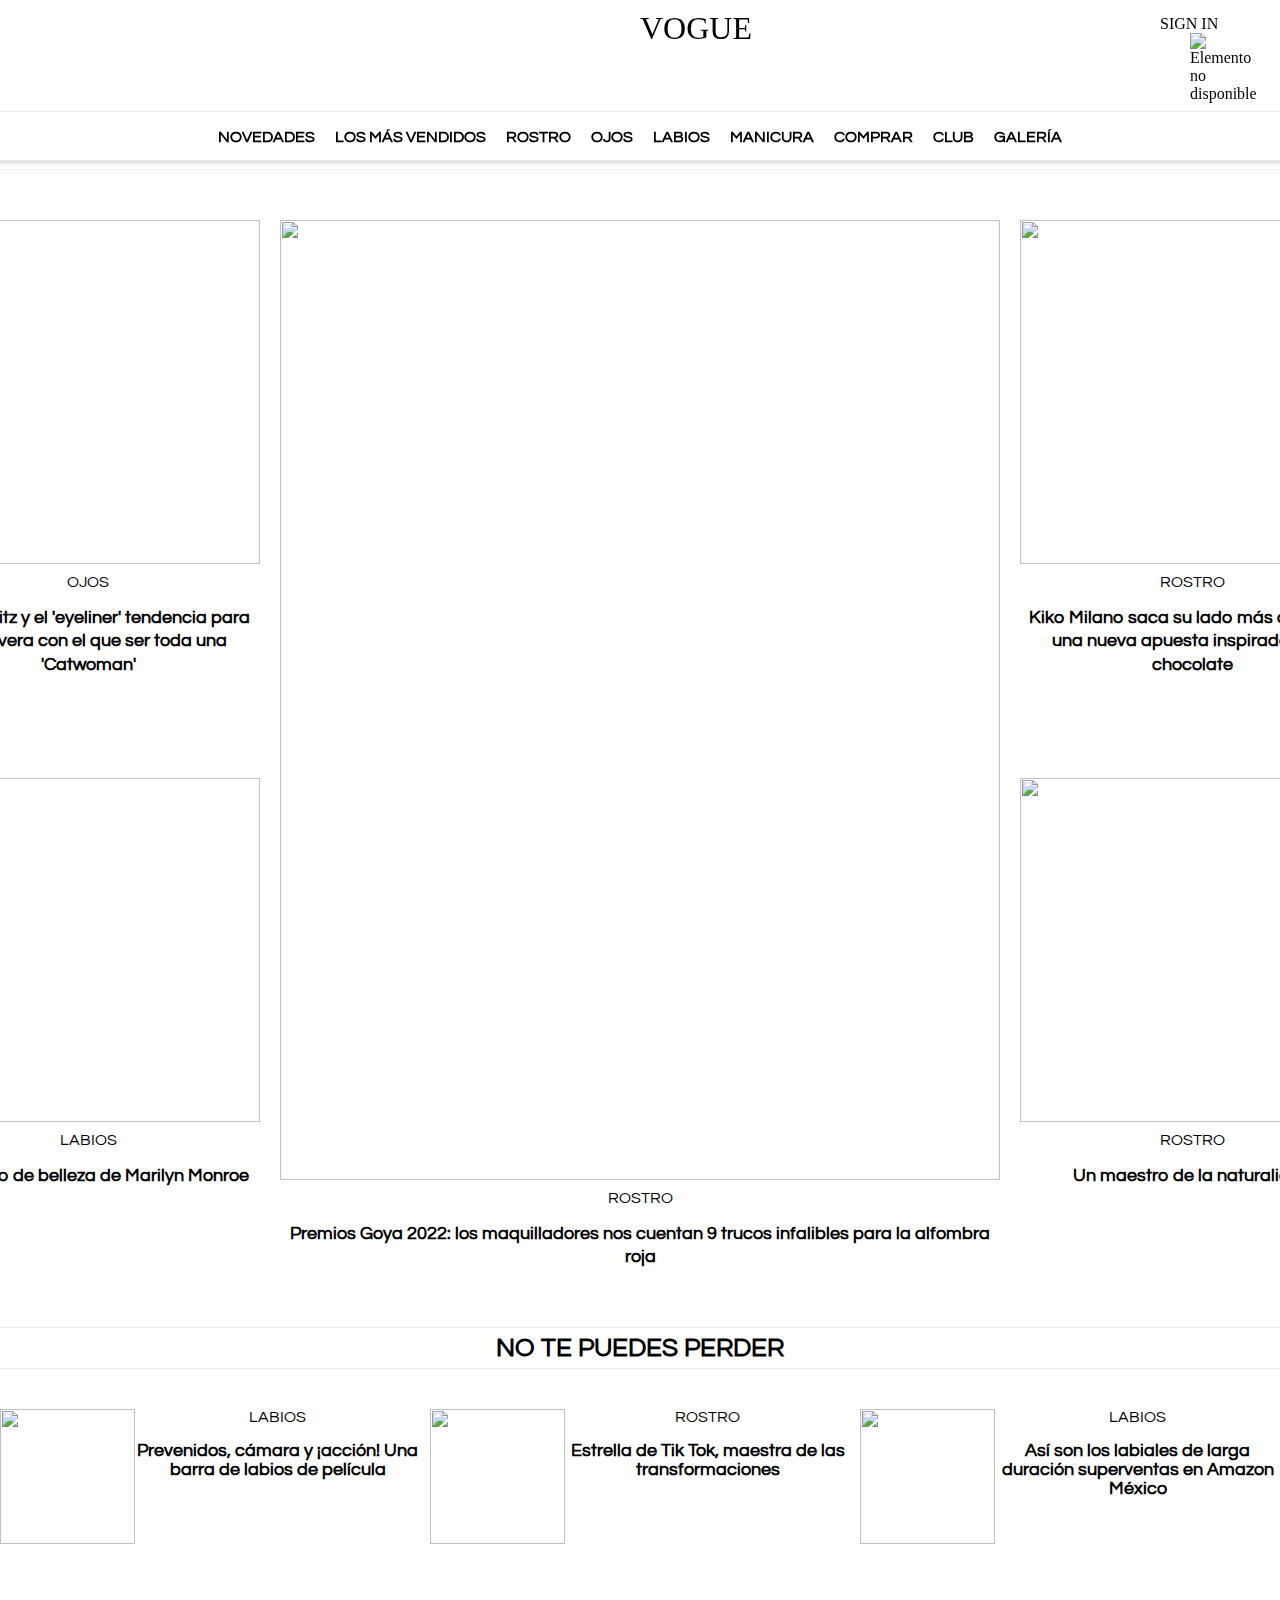
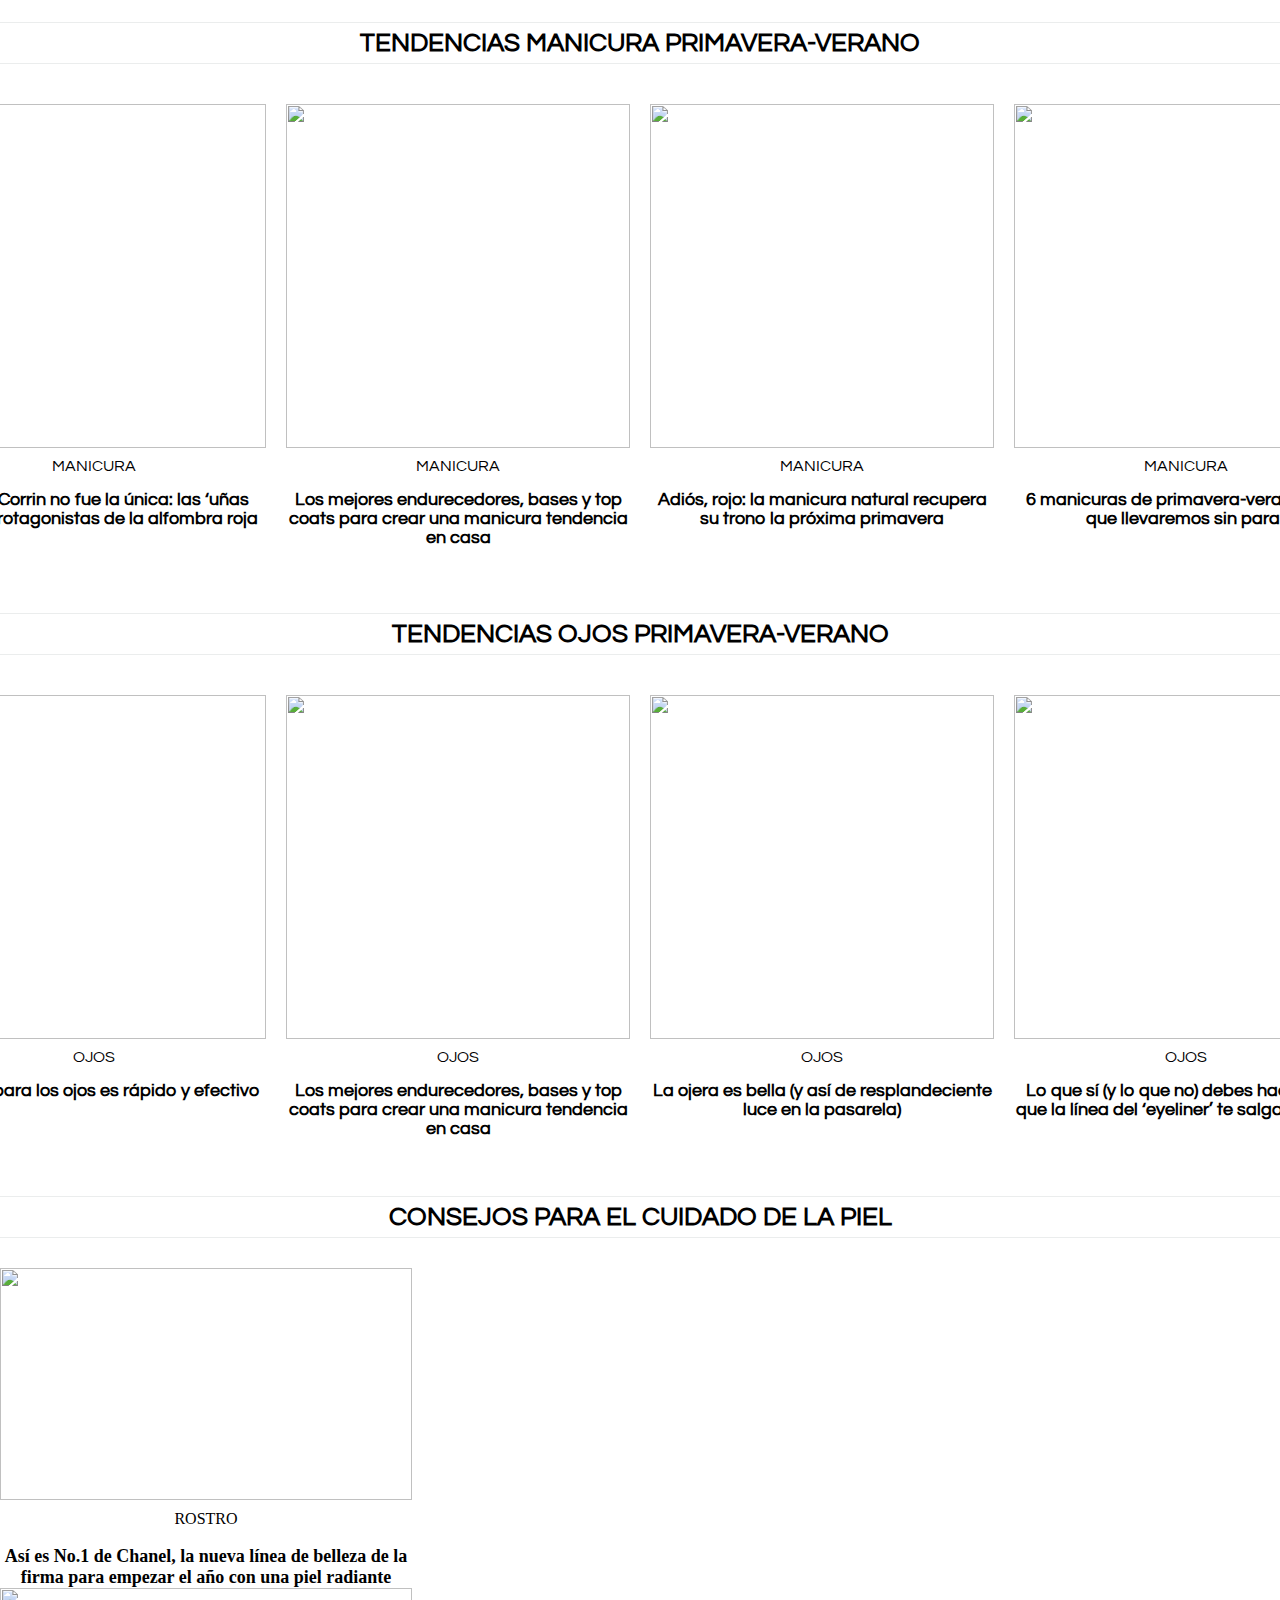
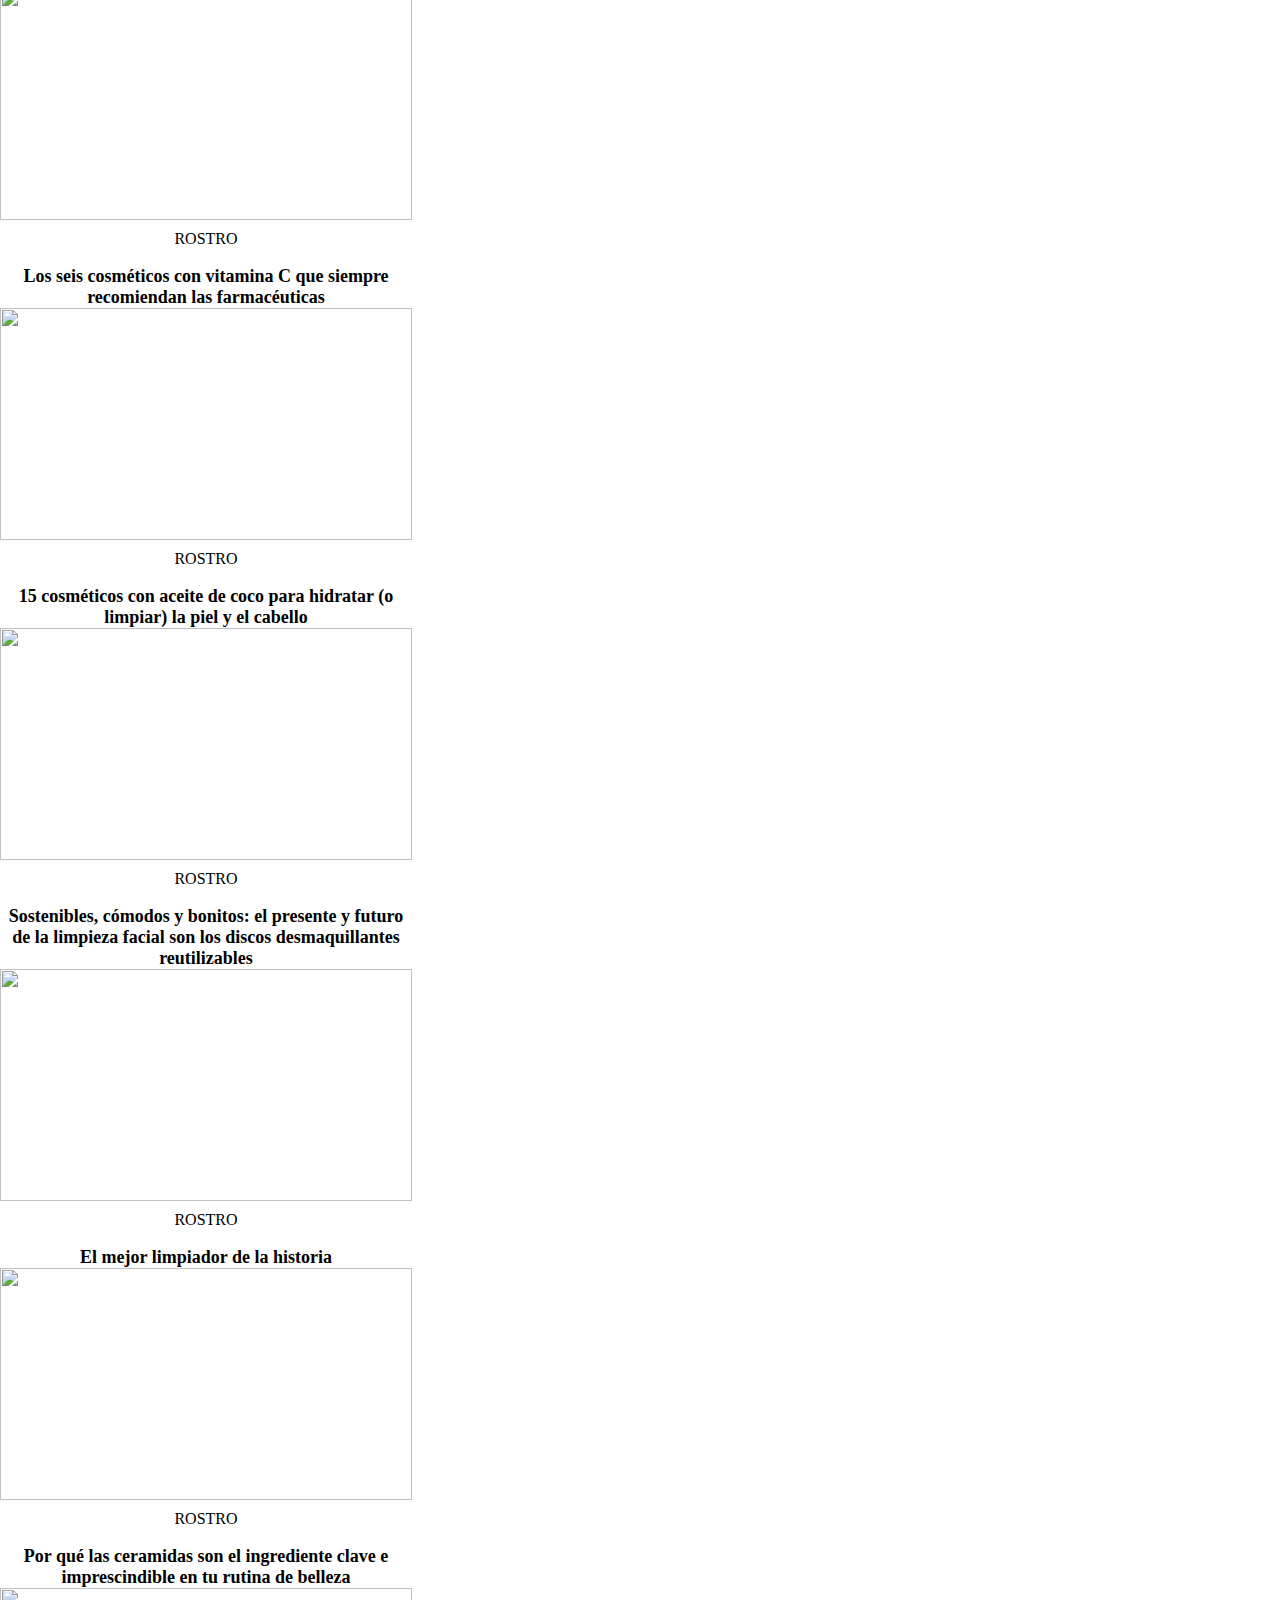
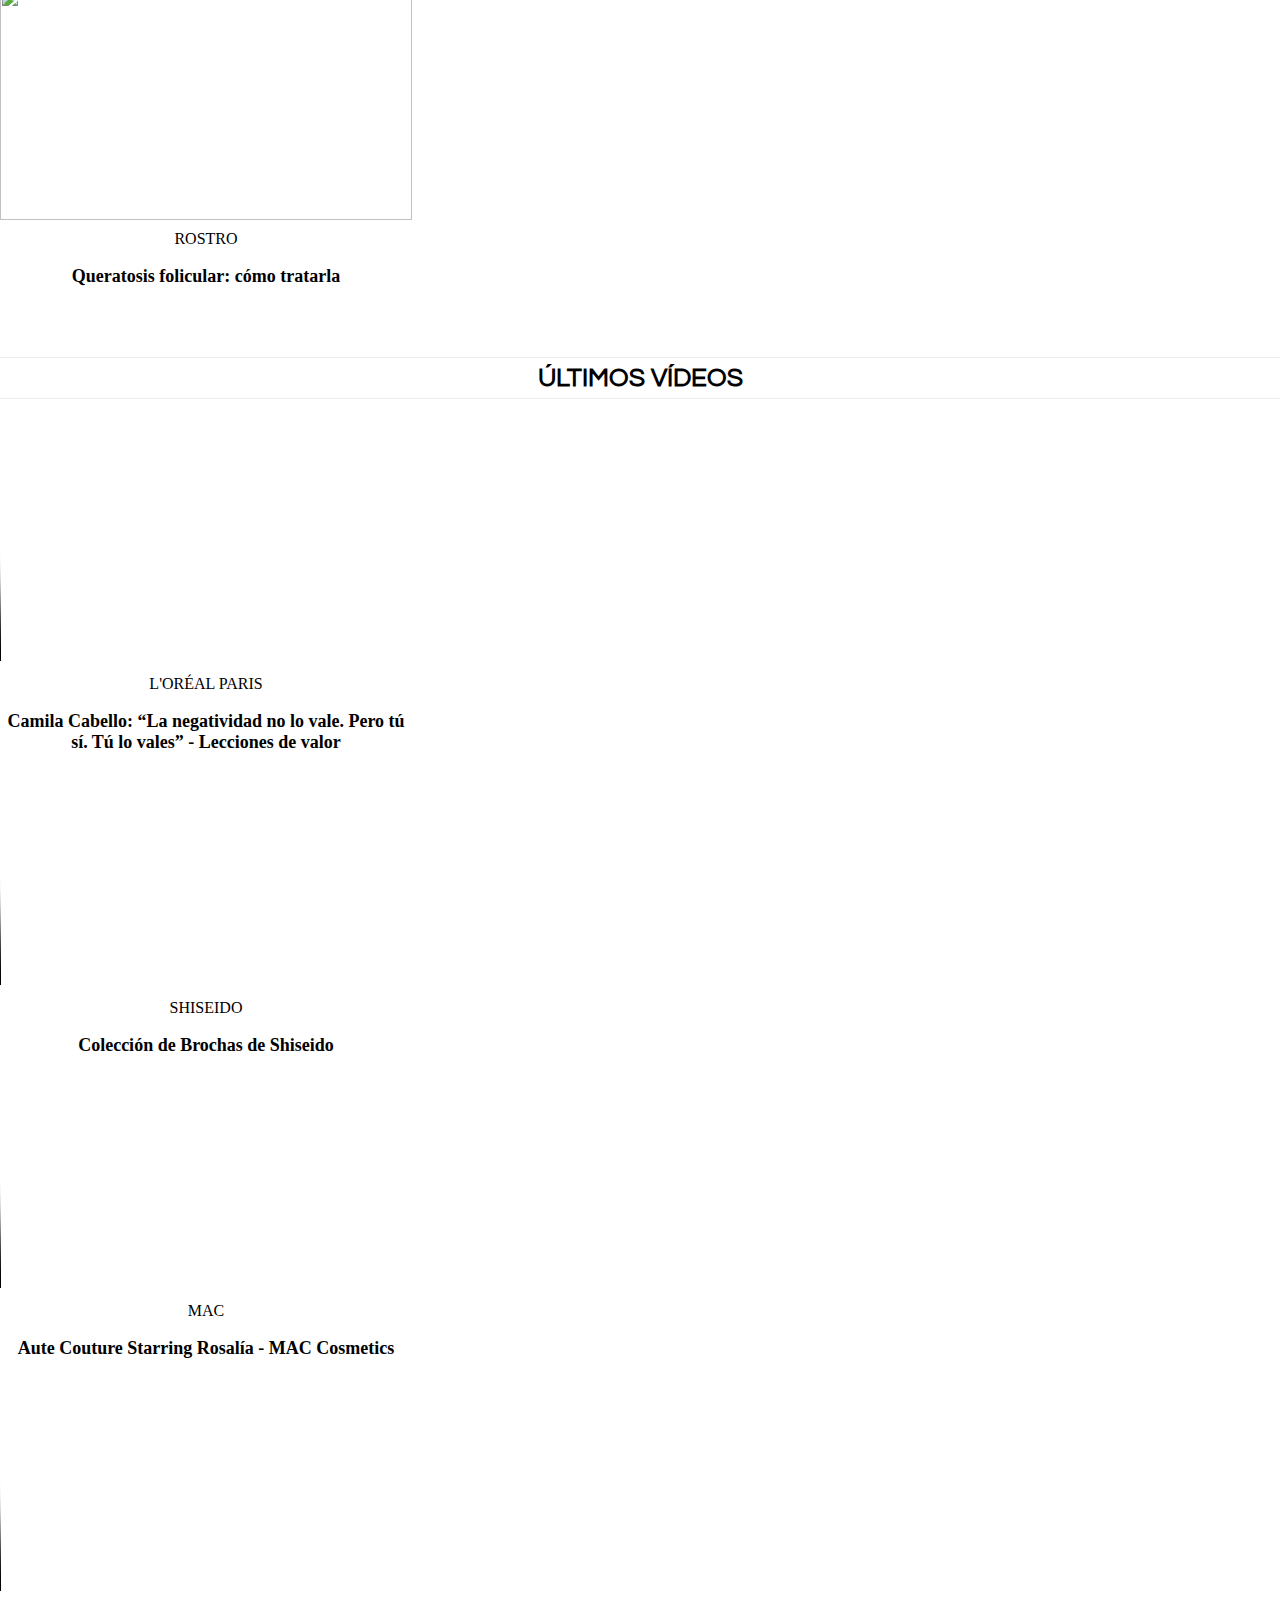
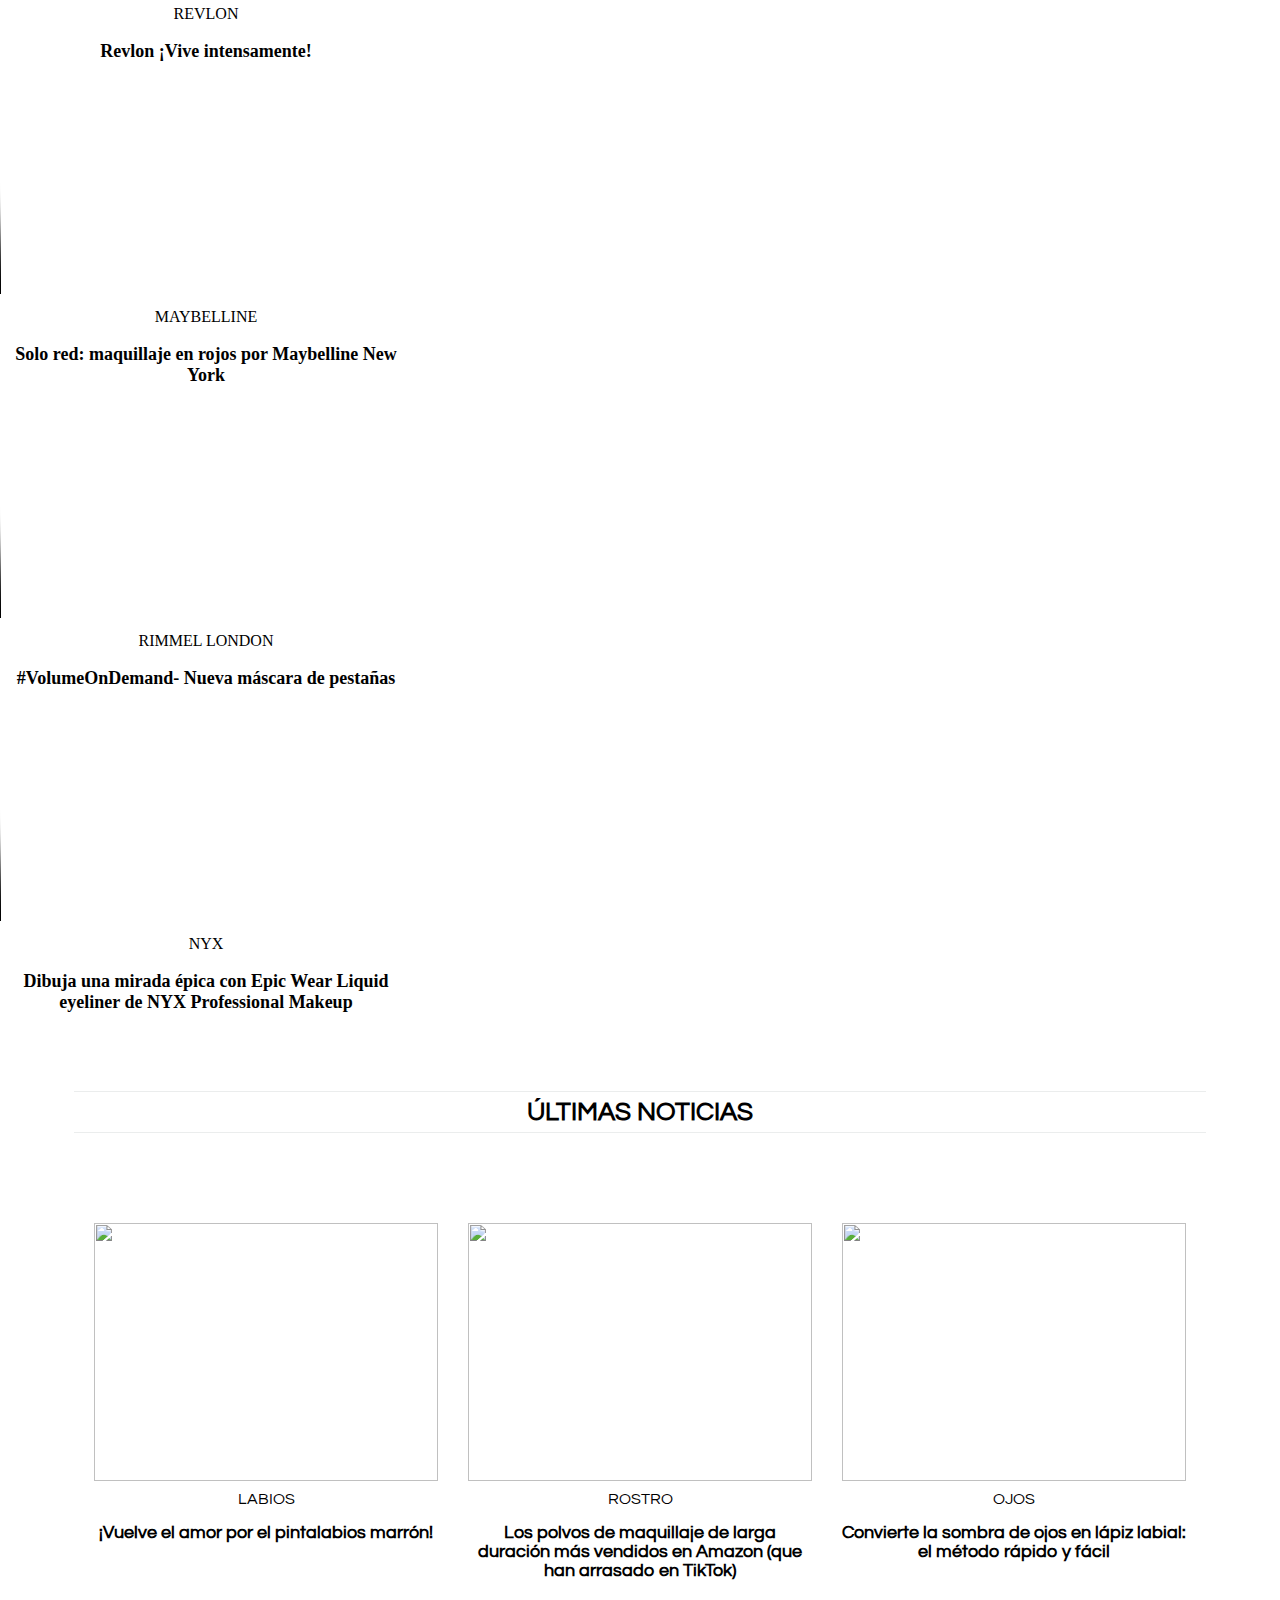
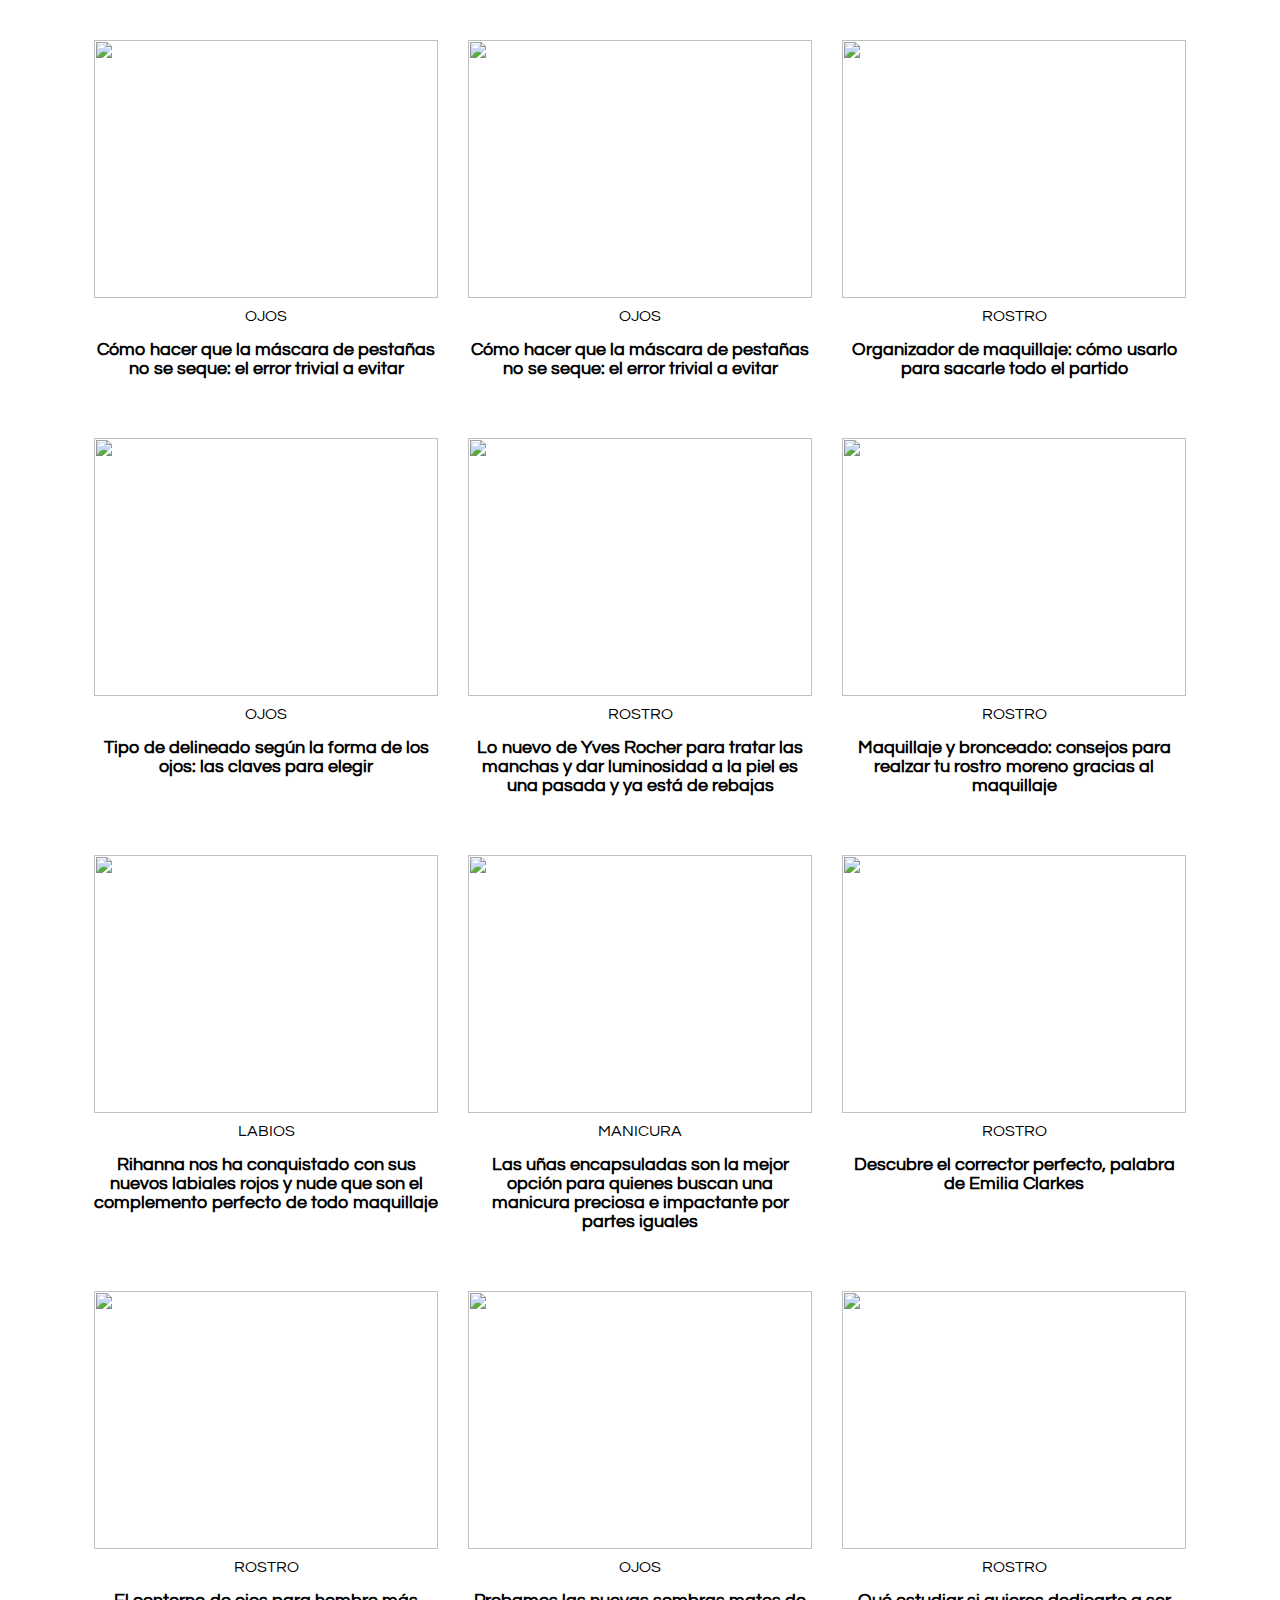
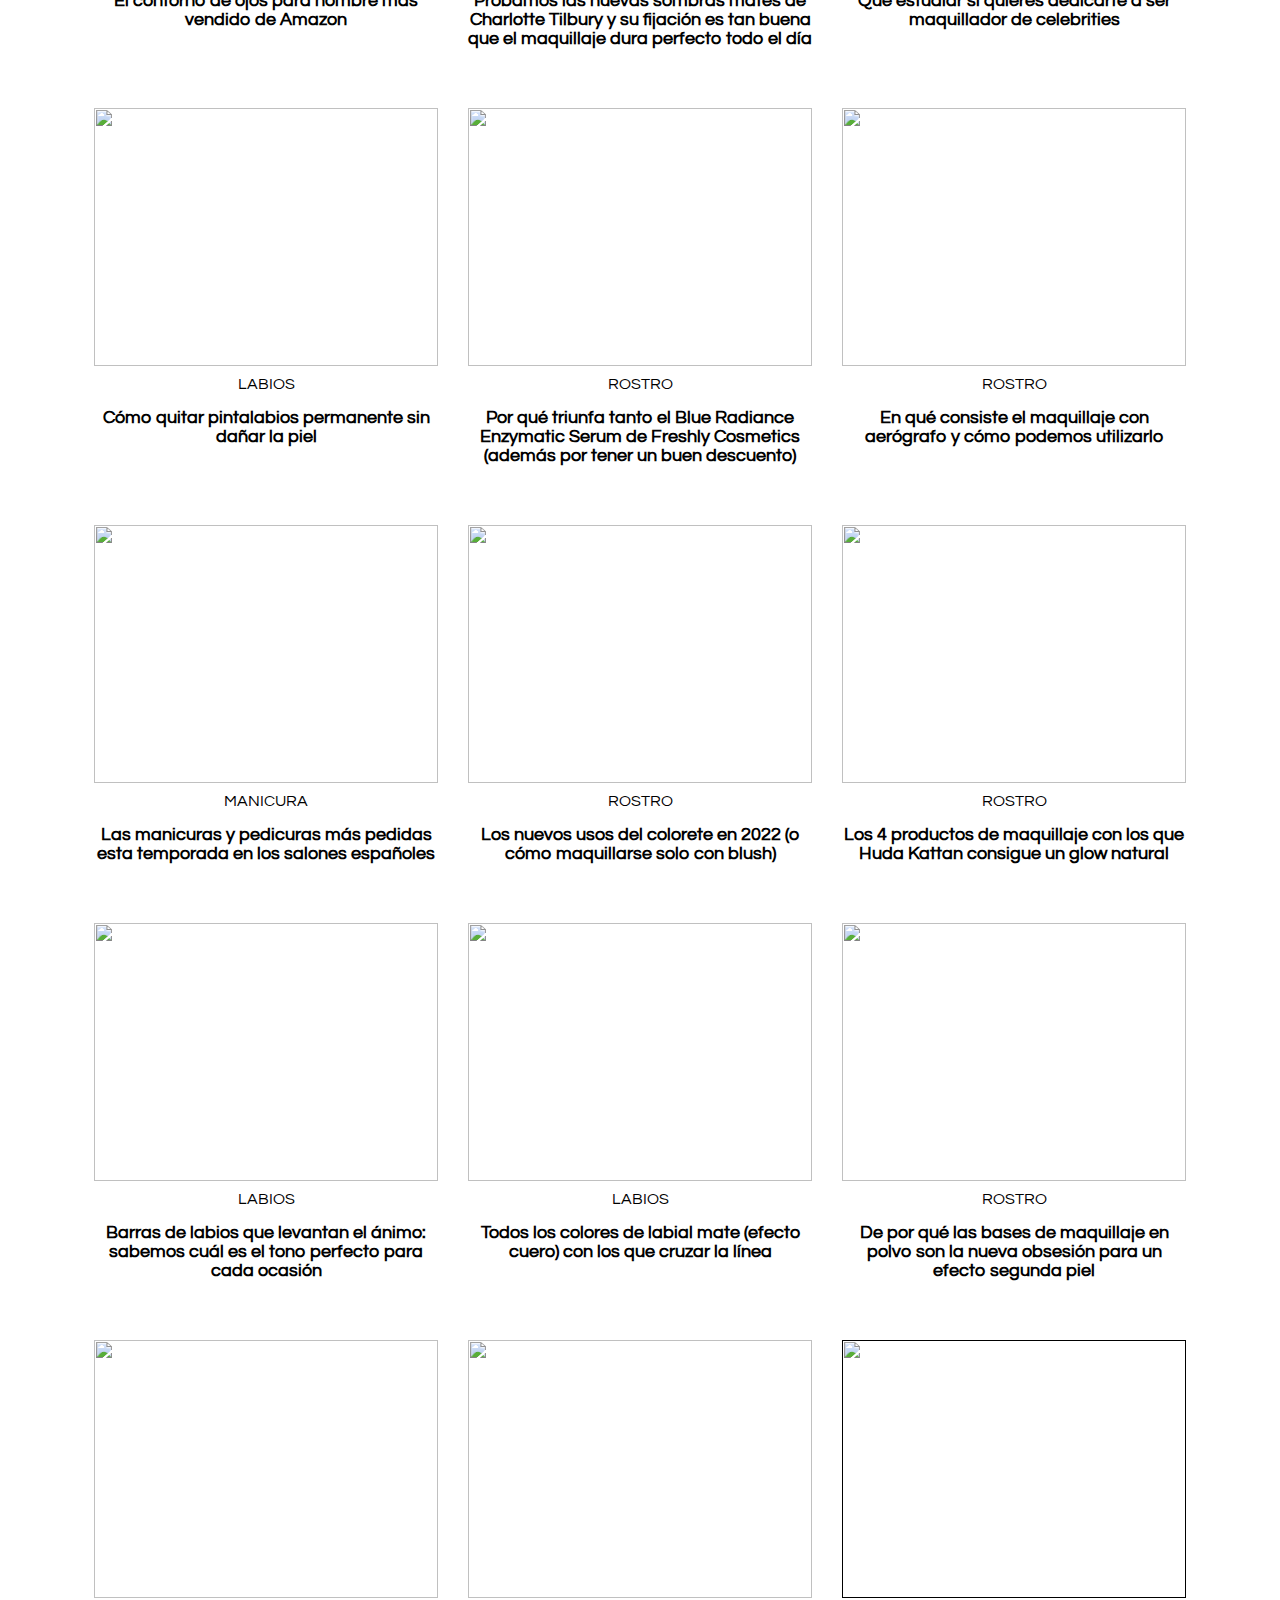
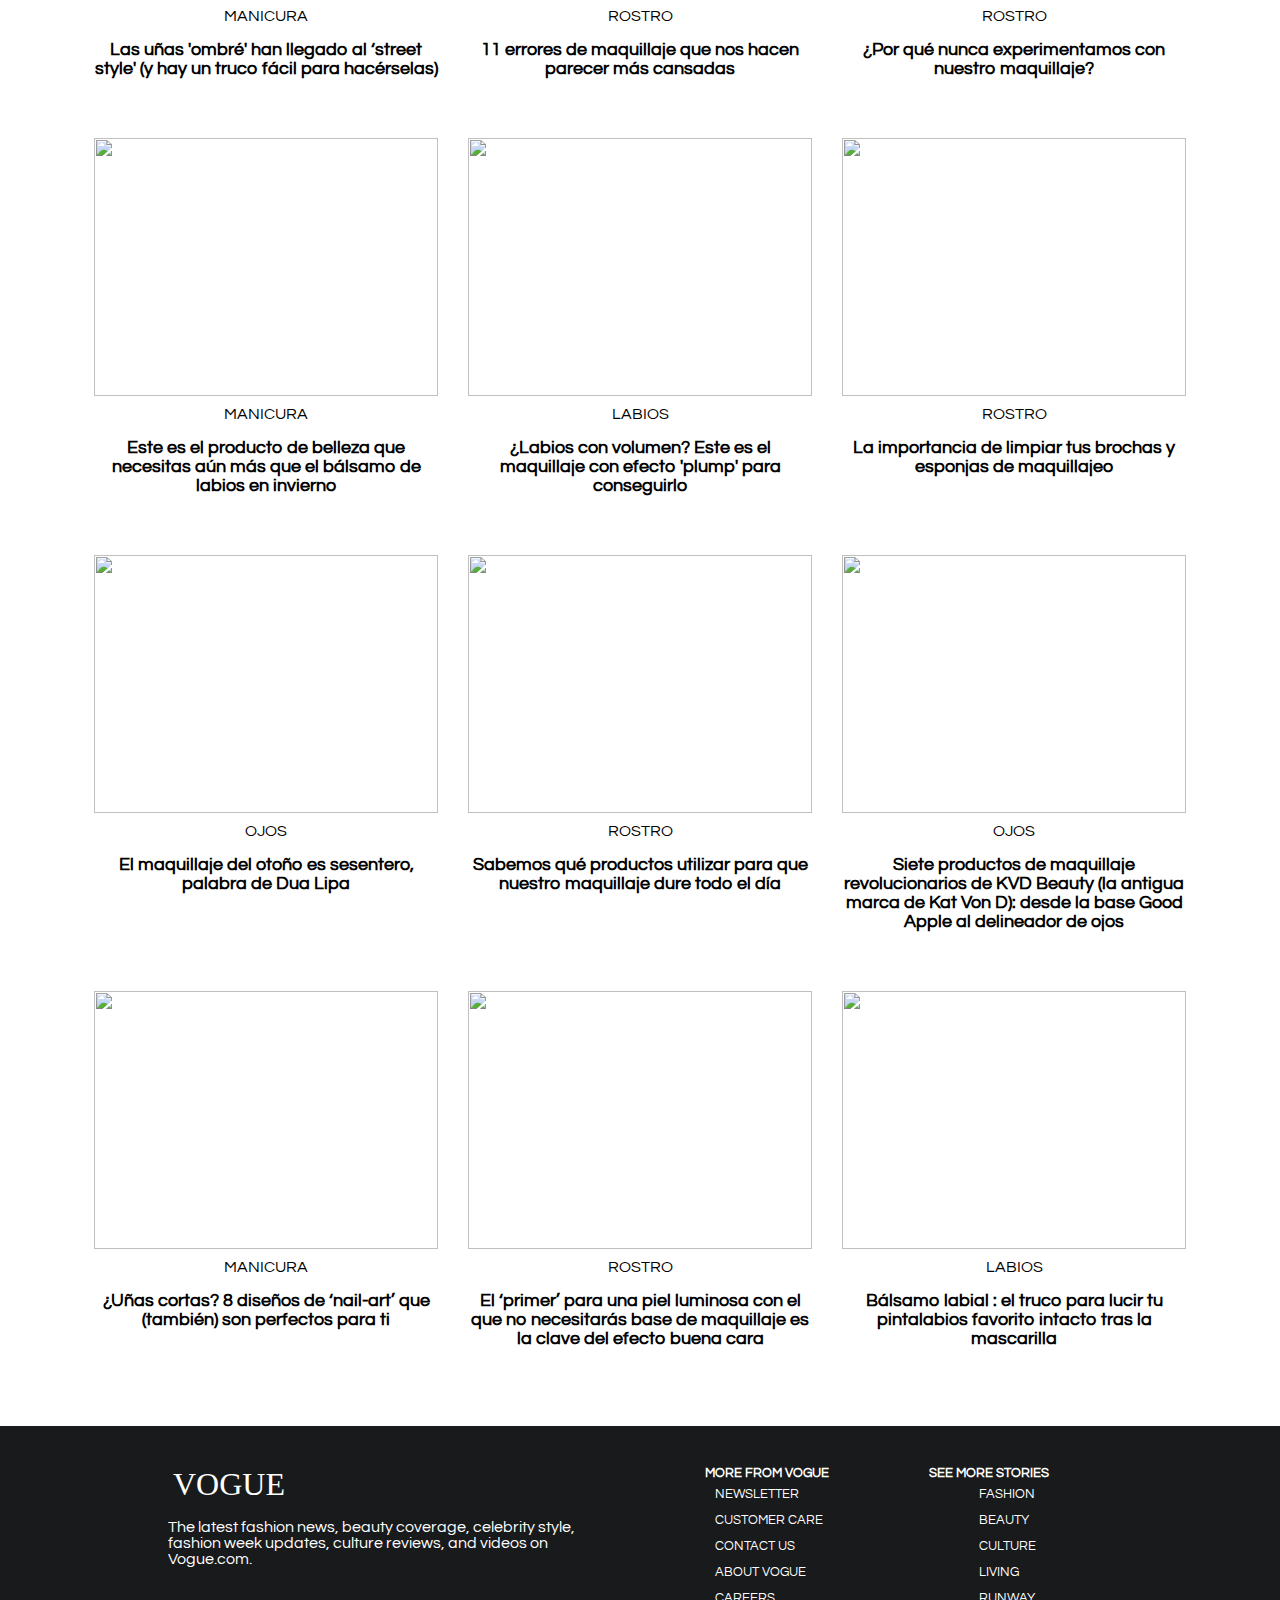
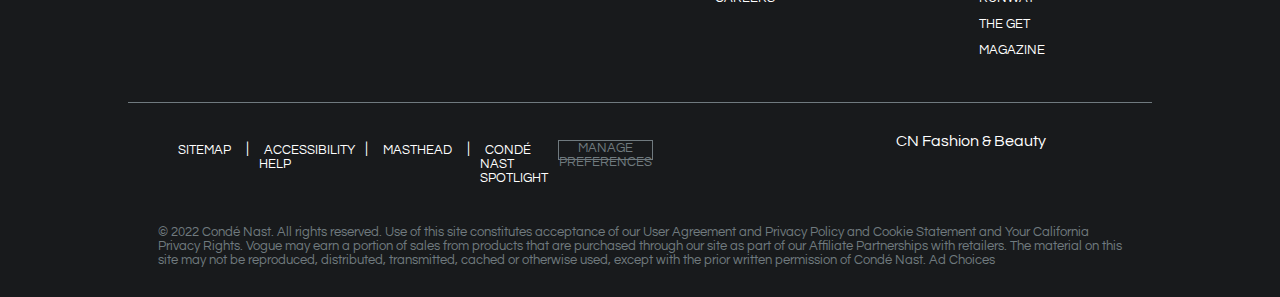
==== commit c50f2054: "Rama Alejandro completa" ====
--- a/index.html
+++ b/index.html
@@ -92,65 +92,65 @@
                 <!--NOTICIA 1 (superior-izquierda)-->
                 <div id="noticia1_noticiasDeHoy">
 
-                    <img src="Imagenes/noticias/noticiasDeHoy/1.jpg " alt="" class="imagenLateral_noticiasDeHoy">
+                    <a href="HTML_secundarios/Noticias/TODAS LAS NOTICIAS/Zöe Kravitz y el 'eyeliner' tendencia para primavera con el que ser toda una 'Catwoman'/Zöe Kravitz y el 'eyeliner'.html"><img src="Imagenes/noticias/noticiasDeHoy/1.jpg " alt="" class="imagenLateral_noticiasDeHoy"></a>
 
                     <a href="" class="categoria">OJOS</a>
 
                     <br><br>
                     
-                    <a href="" class="enlacePrincipal_noticiasDeHoy">Zöe Kravitz y el 'eyeliner' tendencia para primavera con el que ser toda una 'Catwoman'</a>
+                    <a href="HTML_secundarios/Noticias/TODAS LAS NOTICIAS/Zöe Kravitz y el 'eyeliner' tendencia para primavera con el que ser toda una 'Catwoman'/Zöe Kravitz y el 'eyeliner'.html" class="enlacePrincipal_noticiasDeHoy">Zöe Kravitz y el 'eyeliner' tendencia para primavera con el que ser toda una 'Catwoman'</a>
 
                 </div>
 
                 <!--NOTICIA 2 (central)-->
                 <div id="noticia2_noticiasDeHoy">
 
-                    <img src="Imagenes/noticias/noticiasDeHoy/2.PNG" alt="" id="imagenCentral_noticiasDeHoy">
+                    <a href="HTML_Secundarios/Noticias/TODAS LAS NOTICIAS/Premios Goya 2022 los maquilladores nos cuentan 9 trucos infalibles para la alfombra roja/Premios Goya 2022.html"><img src="Imagenes/noticias/noticiasDeHoy/2.PNG" alt="" id="imagenCentral_noticiasDeHoy"></a>
 
                     <a href="" class="categoria">ROSTRO</a>
 
                     <br><br>
 
-                    <a href="" class="enlacePrincipal_noticiasDeHoy">Premios Goya 2022: los maquilladores nos cuentan 9 trucos infalibles para la alfombra roja</a>
+                    <a href="HTML_Secundarios/Noticias/TODAS LAS NOTICIAS/Premios Goya 2022 los maquilladores nos cuentan 9 trucos infalibles para la alfombra roja/Premios Goya 2022.html" class="enlacePrincipal_noticiasDeHoy">Premios Goya 2022: los maquilladores nos cuentan 9 trucos infalibles para la alfombra roja</a>
 
                 </div>
 
                 <!--NOTICIA 3 (superior-derecha)-->
                 <div id="noticia3_noticiasDeHoy">
 
-                    <img src="Imagenes/noticias/noticiasDeHoy/3.PNG" alt="" class="imagenLateral_noticiasDeHoy">
+                    <a href="HTML_secundarios/Noticias/TODAS LAS NOTICIAS/Kiko Milano saca su lado más dulce con una nueva apuesta inspirada en el chocolate/Kiko Milano saca su lado.html"><img src="Imagenes/noticias/noticiasDeHoy/3.PNG" alt="" class="imagenLateral_noticiasDeHoy"></a>
                 
                     <a href="" class="categoria">ROSTRO</a>
 
                     <br><br>
 
-                    <a href="" class="enlacePrincipal_noticiasDeHoy">Kiko Milano saca su lado más dulce con una nueva apuesta inspirada en el chocolate</a>
+                    <a href="HTML_secundarios/Noticias/TODAS LAS NOTICIAS/Kiko Milano saca su lado más dulce con una nueva apuesta inspirada en el chocolate/Kiko Milano saca su lado.html" class="enlacePrincipal_noticiasDeHoy">Kiko Milano saca su lado más dulce con una nueva apuesta inspirada en el chocolate</a>
 
                 </div>
 
                 <!--NOTICIA 4 (inferior-izquierda)-->
                 <div id="noticia4_noticiasDeHoy">
 
-                    <img src="Imagenes/noticias/noticiasDeHoy/4.PNG" alt="" class="imagenLateral_noticiasDeHoy">
+                    <a href="HTML_secundarios/Noticias/TODAS LAS NOTICIAS/El secreto de belleza de Marilyn Monroe fuera nueces, almejas y chocolate/El secreto de belleza.html"><img src="Imagenes/noticias/noticiasDeHoy/4.PNG" alt="" class="imagenLateral_noticiasDeHoy"></a>
 
                     <a href="" class="categoria">LABIOS</a>
 
                     <br><br>
 
-                    <a href="" class="enlacePrincipal_noticiasDeHoy">El secreto de belleza de Marilyn Monroe</a>
+                    <a href="HTML_secundarios/Noticias/TODAS LAS NOTICIAS/El secreto de belleza de Marilyn Monroe fuera nueces, almejas y chocolate/El secreto de belleza.html" class="enlacePrincipal_noticiasDeHoy">El secreto de belleza de Marilyn Monroe</a>
 
                 </div>
 
                 <!--NOTICIA 5 (inferior-derecha)-->
                 <div id="noticia5_noticiasDeHoy">
 
-                    <img src="Imagenes/noticias/noticiasDeHoy/5.PNG" alt="" class="imagenLateral_noticiasDeHoy">
+                    <a href="HTML_secundarios/Noticias/TODAS LAS NOTICIAS/Un maestro de la naturalidad/Un maestro de la naturalidad.html"><img src="Imagenes/noticias/noticiasDeHoy/5.PNG" alt="" class="imagenLateral_noticiasDeHoy"></a>
 
                     <a href="" class="categoria">ROSTRO</a>
 
                     <br><br>
 
-                    <a href="" class="enlacePrincipal_noticiasDeHoy">Un maestro de la naturalidad</a>
+                    <a href="HTML_secundarios/Noticias/TODAS LAS NOTICIAS/Un maestro de la naturalidad/Un maestro de la naturalidad.html" class="enlacePrincipal_noticiasDeHoy">Un maestro de la naturalidad</a>
 
                 </div>
 
@@ -195,7 +195,7 @@
     
                         <div>
     
-                            <img src="Imagenes/noticias/noTePuedesPerder/2.png" alt="" class="imagen_noTePuedesPerder"> 
+                            <a href="HTML_Secundarios/Noticias/TODAS LAS NOTICIAS/Esta estrella de TikTok es una maestra de las transformaciones con el maquillaje/Esta estrella de TikTok.html"><img src="Imagenes/noticias/noTePuedesPerder/2.png" alt="" class="imagen_noTePuedesPerder"> </a>
     
                         </div>
     
@@ -205,7 +205,7 @@
     
                             <br><br>
                                 
-                            <a href="" class="enlacePrincipal_noTePuedesPerder">Estrella de Tik Tok, maestra de las transformaciones</a>
+                            <a href="HTML_Secundarios/Noticias/TODAS LAS NOTICIAS/Esta estrella de TikTok es una maestra de las transformaciones con el maquillaje/Esta estrella de TikTok.html" class="enlacePrincipal_noTePuedesPerder">Estrella de Tik Tok, maestra de las transformaciones</a>
     
                         </div>
     
@@ -250,52 +250,52 @@
                 <!--NOTICIA 1 (extremo izquierda)-->
                 <div id="noticia1_tendenciasManicura">
 
-                    <img src="Imagenes/noticias/tendenciasManicura/1.PNG" alt="" class="imagen_tendenciasManicura">
+                    <a href="HTML_secundarios/Noticias/TODAS LAS NOTICIAS/Emma Corrin no fue la única las uñas garra, protagonistas de la alfombra roja/Emma Corrin no fue la única.html"><img src="Imagenes/noticias/tendenciasManicura/1.PNG" alt="" class="imagen_tendenciasManicura"></a>
     
                     <a href="" class="categoria">MANICURA</a>
     
                     <br><br>
     
-                    <a href="" class="enlacePrincipal_tendenciasManicura">Emma Corrin no fue la única: las ‘uñas garra’, protagonistas de la alfombra roja</a>
+                    <a href="HTML_secundarios/Noticias/TODAS LAS NOTICIAS/Emma Corrin no fue la única las uñas garra, protagonistas de la alfombra roja/Emma Corrin no fue la única.html" class="enlacePrincipal_tendenciasManicura">Emma Corrin no fue la única: las ‘uñas garra’, protagonistas de la alfombra roja</a>
     
                 </div>
     
                 <!--NOTICIA 2 (mitad-izquierda)-->
                 <div id="noticia2_tendenciasManicura">
     
-                    <img src="Imagenes/noticias/tendenciasManicura/2.PNG" alt="" class="imagen_tendenciasManicura">
+                    <a href="HTML_Secundarios/Noticias/TODAS LAS NOTICIAS/Los mejores endurecedores, bases y top coats para crear una manicura tendencia en casa/Los mejores endurecedores.html"><img src="Imagenes/noticias/tendenciasManicura/2.PNG" alt="" class="imagen_tendenciasManicura"></a>
     
                     <a href="" class="categoria">MANICURA</a>
     
                     <br><br>
     
-                    <a href="" class="enlacePrincipal_tendenciasManicura">Los mejores endurecedores, bases y top coats para crear una manicura tendencia en casa</a>
+                    <a href="HTML_Secundarios/Noticias/TODAS LAS NOTICIAS/Los mejores endurecedores, bases y top coats para crear una manicura tendencia en casa/Los mejores endurecedores.html" class="enlacePrincipal_tendenciasManicura">Los mejores endurecedores, bases y top coats para crear una manicura tendencia en casa</a>
     
                 </div>
     
                 <!--NOTICIA 3 (mitad-derecha)-->
                 <div id="noticia3_tendenciasManicura">
     
-                    <img src="Imagenes/noticias/tendenciasManicura/3.PNG" alt="" class="imagen_tendenciasManicura">
+                    <a href="HTML_secundarios/Noticias/TODAS LAS NOTICIAS/Adiós, rojo la manicura natural recupera su trono la próxima primavera/Adiós, rojo la manicura natural.html"><img src="Imagenes/noticias/tendenciasManicura/3.PNG" alt="" class="imagen_tendenciasManicura"></a>
     
                     <a href="" class="categoria">MANICURA</a>
     
                     <br><br>
     
-                    <a href="" class="enlacePrincipal_tendenciasManicura">Adiós, rojo: la manicura natural recupera su trono la próxima primavera</a>
+                    <a href="HTML_Secundarios/Noticias/TODAS LAS NOTICIAS/Adiós, rojo la manicura natural recupera su trono la próxima primavera/Adiós, rojo la manicura natural.html" class="enlacePrincipal_tendenciasManicura">Adiós, rojo: la manicura natural recupera su trono la próxima primavera</a>
     
                 </div>
     
                 <!--NOTICIA 4 (extremo-derecha)-->
                 <div id="noticia4_tendenciasManicura">
     
-                    <img src="Imagenes/noticias/tendenciasManicura/4.PNG" alt="" class="imagen_tendenciasManicura">
+                    <a href="HTML_secundarios/Noticias/TODAS LAS NOTICIAS/6 manicuras de primavera-verano 2021 que llevaremos sin parar/6 manicuras de primavera-verano.html"><img src="Imagenes/noticias/tendenciasManicura/4.PNG" alt="" class="imagen_tendenciasManicura"></a>
     
                     <a href="" class="categoria">MANICURA</a>
     
                     <br><br>
     
-                    <a href="" class="enlacePrincipal_tendenciasManicura">6 manicuras de primavera-verano 2021 que llevaremos sin parar</a>
+                    <a href="HTML_Secundarios/Noticias/TODAS LAS NOTICIAS/6 manicuras de primavera-verano 2021 que llevaremos sin parar/6 manicuras de primavera-verano.html" class="enlacePrincipal_tendenciasManicura">6 manicuras de primavera-verano 2021 que llevaremos sin parar</a>
     
                 </div>
                 
@@ -320,7 +320,7 @@
 
                     <br><br>
 
-                    <a href="" class="enlacePrincipal_tendenciasOjos">El yoga para los ojos es rápido y efectivo</a>
+                    <a href="HTML_Secundarios/Noticias/TODAS LAS NOTICIAS/Así es No.1 de Chanel, la nueva línea de belleza de la firma para empezar el año con una piel radiante/Así es No.1 de Chanel.html" class="enlacePrincipal_tendenciasOjos">El yoga para los ojos es rápido y efectivo</a>
 
                 </div>
 
@@ -378,13 +378,13 @@
 
                     <div class="noticia_cuidadoPiel slider_item">
 
-                        <img src="Imagenes/noticias/cuidadoPiel/1.PNG" alt="" class="slider_imagen">
+                        <a href="HTML_secundarios/Noticias/TODAS LAS NOTICIAS/Así es No.1 de Chanel, la nueva línea de belleza de la firma para empezar el año con una piel radiante/Así es No.1 de Chanel.html"><img src="Imagenes/noticias/cuidadoPiel/1.PNG" alt="" class="slider_imagen"></a>
     
                         <a href="" class="categoria">ROSTRO</a>
     
                         <br><br>
                         
-                        <a href="" class="slider_enlace">Así es No.1 de Chanel, la nueva línea de belleza de la firma para empezar el año con una piel radiante </a>
+                        <a href="HTML_secundarios/Noticias/TODAS LAS NOTICIAS/Así es No.1 de Chanel, la nueva línea de belleza de la firma para empezar el año con una piel radiante/Así es No.1 de Chanel.html" class="slider_enlace">Así es No.1 de Chanel, la nueva línea de belleza de la firma para empezar el año con una piel radiante </a>
     
                     </div>
     
@@ -428,19 +428,19 @@
     
                     <div class="noticia_cuidadoPiel slider_item">
     
-                        <img src="Imagenes/noticias/cuidadoPiel/5.PNG" alt="" class="slider_imagen">
-
-                        <a href="" class="categoria">ROSTRO</a>
-    
-                        <br><br>
-    
-                        <a href="" class="slider_enlace">El mejor limpiador de la historia</a>
+                        <a href="HTML_Secundarios/Noticias/TODAS LAS NOTICIAS/El mejor limpiador facial de la historia se vende online/El mejor limpiador facial.html"><img src="Imagenes/noticias/cuidadoPiel/5.PNG" alt="" class="slider_imagen"></a>
+
+                        <a href="" class="categoria">ROSTRO</a>
+    
+                        <br><br>
+    
+                        <a href="HTML_Secundarios/Noticias/TODAS LAS NOTICIAS/El mejor limpiador facial de la historia se vende online/El mejor limpiador facial.html" class="slider_enlace">El mejor limpiador de la historia</a>
     
                     </div>
     
                     <div class="noticia_cuidadoPiel slider_item">
     
-                        <img src="Imagenes/noticias/cuidadoPiel/6.PNG" alt="" class="slider_imagen">
+                        <a href="HTML_Secundarios/Noticias/TODAS LAS NOTICIAS/"><img src="Imagenes/noticias/cuidadoPiel/6.PNG" alt="" class="slider_imagen"></a>
 
                         <a href="" class="categoria">ROSTRO</a>
     
--- a/Estilo.css
+++ b/Estilo.css
@@ -0,0 +1,1034 @@
+* {
+    margin: 0;
+    box-sizing: border-box;
+}
+
+#contenedor {
+    display: block;
+    width: 100%;
+    margin: auto;
+    overflow: unset;
+    align-self: center;
+}
+
+/*Títulos*/
+.titulo {
+    text-align: center;
+    height: 30px;
+    font-family: 'Questrial', sans-serif;
+    font-size: small;
+    width: 100%;
+    border-top: 1px solid #707a7f23;
+    border-bottom: 1px solid #707a7f23;
+    padding: 20px 0px;
+    display: flex;
+    align-items: center;
+    justify-content: center;
+}
+
+/*Categorías*/
+a {
+    text-align: center;
+    color: black;
+    text-decoration: none;
+    font-weight: lighter;
+}
+a:hover{text-decoration: underline;}
+
+.categoria {
+    font-weight: 2.5;
+}
+
+/* -------------------------CABECERA JS ESTILOS ---------------------- */
+
+.ocultar_header_scroll {
+    height: 65px !important;
+}
+
+.ocultar_menu_scroll {
+    visibility: hidden !important;
+}
+
+/*------------------------------CABECERA------------------------------*/
+#header {
+    width: 100%;
+    height: auto;
+    align-self: center;
+    background-color: white;
+    position: fixed;
+    top: 0;
+    box-shadow: 0px 0px 4px 2px rgba(114, 113, 113, 0.3);
+    z-index: 999999;
+    transition: background-color 0.3s ease-in-out 0s, color 0.3s ease-in-out 0s, fill 0.3s ease-in-out 0s, border-bottom-color 0.3s ease-in-out 0s, border-bottom 0.3s ease-in-out 0s, border-color 0.3s ease-in-out 0s, height 0.3s ease-in-out 0s, top 0.3s ease-in-out 0s;
+}
+
+/*Título y sign in*/
+#intro {
+    clear: both;
+    padding: 0px;
+    height: 60px;
+}
+
+/*Título*/
+#tituloCabecera {
+    float: left;
+    font-size: xx-large;
+    font-family: 'Times New Roman', Times, serif;
+    font-weight: 500;
+    align-self: center;
+    margin-left: 50%;
+    margin-top: 10px;
+    grid-column: 2/3;
+
+}
+
+#tituloCabecera a {
+    font-weight: lighter;
+    text-decoration: none;
+    font-family: 'Times New Roman', Times, serif;
+}
+
+#login {
+    float: left;
+    padding: 8px;
+    margin-top: -40px;
+    margin-left: 90%;
+}
+
+#login img {
+    margin: 0px 30px;
+}
+
+#login a {
+    text-decoration: none;
+    font-family: 'Times New Roman', Times, serif;
+    font-weight: lighter;
+}
+
+/*------------------------------MENU------------------------------*/
+#menu {
+    clear: both;
+    list-style-type: none;
+    margin: 0px;
+    padding: 0px;
+    height: 50px;
+    border-top: #707a7f23 solid 1px;
+    border-bottom: #707a7f23 solid 1px;
+    font-family: 'Questrial', sans-serif;
+    font-weight: bolder;
+    font-size: medium;
+    padding: 5px 0px;
+    transition: background-color 0.3s ease-in-out 0s, color 0.3s ease-in-out 0s, fill 0.3s ease-in-out 0s, border-bottom-color 0.3s ease-in-out 0s, border-bottom 0.3s ease-in-out 0s, border-color 0.3s ease-in-out 0s, height 0.3s ease-in-out 0s, top 0.3s ease-in-out 0s;
+}
+
+#menu a {
+    text-decoration: none;
+    font-weight: bold;
+}
+
+#menu ul {
+    display: flex;
+    flex-direction: row;
+    flex-wrap: wrap;
+    align-items: center;
+    justify-content: center;
+    padding: 0;
+    margin: 0px;
+}
+
+/*Columnas*/
+#menu li {
+    padding: 0px;
+    line-height: 40px;
+    list-style: none;
+    margin: 0px 10px;
+}
+
+
+#cuerpo {
+    display: block;
+    width: 100%;
+    height: auto;
+    margin-top: 120px;
+}
+
+/*------------------------------NOTICIAS DE HOY------------------------------*/
+/*Caja general*/
+#noticiasDeHoy {
+    display: grid;
+    grid-template-columns: repeat(4, 1fr);
+    grid-template-rows: repeat(3, auto);
+    grid-gap: 20px;
+    justify-self: center;
+    padding: 8px;
+    margin-bottom: 50px;
+    margin-top: 30px;
+    font-family: 'Questrial', sans-serif;
+}
+
+/*Titulo*/
+#noticiasDeHoy .titulo {
+    grid-row: 1;
+    grid-column: 1/ -1;
+}
+
+/*Noticias*/
+#noticia1_noticiasDeHoy, #noticia3_noticiasDeHoy, #noticia4_noticiasDeHoy, #noticia5_noticiasDeHoy {
+    width: 344px;
+    height: auto;
+    text-align: center;
+}
+
+/*Noticia 1 (superior-izquierda)*/
+#noticia1_noticiasDeHoy {
+    grid-row: 2 / 3;
+    grid-column: 1/ 2;
+    justify-self: end;
+    margin-top: 30px;
+}
+
+/*Noticia 2 (central)*/
+#noticia2_noticiasDeHoy {
+    grid-row: 2 / -1;
+    grid-column: 2 / 4;
+    width: 720px;
+    justify-self: center;
+    margin-top: 30px;
+    text-align: center;
+}
+
+/*Noticia 3 (superior-derecha)*/
+#noticia3_noticiasDeHoy {
+    grid-row: 2 / 3;
+    grid-column: 4 / -1;
+    justify-self: start;
+    margin-top: 30px;
+}
+
+/*Noticia 4 (inferior-izquierda)*/
+#noticia4_noticiasDeHoy {
+    grid-row: 3 / -1;
+    grid-column: 1 / 2;
+    justify-self: end;
+}
+
+/*Noticia 5 (inferior-derecha)*/
+#noticia5_noticiasDeHoy {
+    grid-row: 3 / -1;
+    grid-column: 4 / -1;
+    justify-self: start;
+}
+
+/*Imágenes*/
+.imagenLateral_noticiasDeHoy {
+    width: 344px;
+    height: 344px;
+    margin-bottom: 10px;
+}
+
+#imagenCentral_noticiasDeHoy {
+    width: 720px; 
+    height: 960px;
+    margin-bottom: 10px;
+}
+
+/*Enlaces*/
+.enlacePrincipal_noticiasDeHoy {
+    font-size: large;
+    font-weight: bold;
+    line-height: 1.3;
+}
+
+/*------------------------------NO TE PUEDES PERDER------------------------------*/
+/*Caja general*/
+#noTePuedesPerder {
+    display: grid;
+    grid-template-columns: repeat(3, 1fr);
+    grid-template-rows: repeat(2, auto);
+    grid-gap: 10px;
+    height: auto;
+    justify-self: start;
+    font-family: 'Questrial', sans-serif;
+    margin-top: 30px;
+    margin-bottom: 50px;
+}
+
+/*Contenedor noticias*/
+#contenedor_noticiasNoTePuedesPerder {
+    grid-row: 2 / -1;
+    grid-column: 1 / -1;
+    grid-gap: 10px;
+    display: flex;
+    flex-direction: row;
+    justify-content: space-evenly;
+    width: auto;
+    height: 135px;
+    margin-bottom: 50px;
+}
+
+/*Título*/
+#noTePuedesPerder .titulo {
+    grid-row: 1;
+    grid-column: 1 / -1;
+}
+
+/*Noticias*/
+#noticia1_noTePuedesPerder, #noticia2_noTePuedesPerder, #noticia3_noTePuedesPerder {
+    margin-top: 30px;
+    display: flex;
+    width: 430px;
+    height: 135px;
+    text-align: center;
+}
+
+/*Imágenes*/
+.imagen_noTePuedesPerder {
+    width: 135px;
+    height: 135px;
+}
+
+/*Enlaces*/
+.enlacePrincipal_noTePuedesPerder {
+    font-size: large;
+    font-weight: bold;
+}
+
+/*------------------------------TENDENCIAS MANICURA------------------------------*/
+/*Caja general*/
+#tendenciasManicura {
+    display: grid;
+    grid-template-columns: repeat(4, 1fr);
+    grid-template-rows: repeat(2, auto);
+    grid-gap: 20px;
+    justify-self: center;
+    padding: 8px;
+    margin-top: 30px;
+    margin-bottom: 50px;
+    font-family: 'Questrial', sans-serif;
+}
+
+/*Título*/
+#tendenciasManicura .titulo {
+    grid-row: 1;
+    grid-column: 1 / -1;
+}
+
+/*Noticias*/
+#noticia1_tendenciasManicura, #noticia2_tendenciasManicura, #noticia3_tendenciasManicura, #noticia4_tendenciasManicura {
+    width: 344px;
+    height: auto;
+    margin-top: 20px;
+    text-align: center;
+}
+
+/*Noticia 1 (extremo-derecha)*/
+#noticia1_tendenciasManicura {
+    grid-row: 2 / -1;
+    grid-column: 1 / 2;
+    justify-self: end;
+}
+
+/*Noticia 2 (mitad-izquierda)*/
+#noticia2_tendenciasManicura {
+    grid-row: 2 / -1;
+    grid-column: 2 / 3;
+    justify-self: center;
+}
+
+/*Noticia 3 (mitad-derecha)*/
+#noticia3_tendenciasManicura {
+    grid-row: 2 / -1;
+    grid-column: 3 / 4;
+    justify-self: center;
+}
+
+/*Noticia 4 (extremo-derecha)*/
+#noticia4_tendenciasManicura {
+    grid-row: 2 / -1;
+    grid-column: 4 / -1;
+    justify-self: start;
+}
+
+/*Imagenes*/
+.imagen_tendenciasManicura {
+    width: 344px;
+    height: 344px;
+    margin-bottom: 10px;
+}
+
+/*Enlaces*/
+.enlacePrincipal_tendenciasManicura {
+    font-size: large;
+    font-weight: bold;
+}
+
+
+/*------------------------------TENDENCIAS OJOS------------------------------*/
+/*Caja general*/
+#tendenciasOjos {
+    display: grid;
+    grid-template-columns: repeat(4, 1fr);
+    grid-template-rows: repeat(2, auto);
+    grid-gap: 20px;
+    justify-self: center;
+    padding: 8px;
+    margin-top: 30px;
+    margin-bottom: 50px;
+    font-family: 'Questrial', sans-serif;
+}
+
+/*Título*/
+#tendenciasOjos .titulo {
+    grid-row: 1;
+    grid-column: 1 / -1;
+}
+
+/*Noticias*/
+#noticia1_tendenciasOjos, #noticia2_tendenciasOjos, #noticia3_tendenciasOjos, #noticia4_tendenciasOjos {
+    width: 344px;
+    height: auto;
+    margin-top: 20px;
+    text-align: center;
+}
+
+/*Noticia 1 (extremo-derecha)*/
+#noticia1_tendenciasOjos {
+    grid-row: 2 / -1;
+    grid-column: 1 / 2;
+    justify-self: end;
+}
+
+/*Noticia 2 (mitad-izquierda)*/
+#noticia2_tendenciasOjos {
+    grid-row: 2 / -1;
+    grid-column: 2 / 3;
+    justify-self: center;
+}
+
+/*Noticia 3 (mitad-derecha)*/
+#noticia3_tendenciasOjos {
+    grid-row: 2 / -1;
+    grid-column: 3 / 4;
+    justify-self: center;
+}
+
+/*Noticia 4 (extremo-derecha)*/
+#noticia4_tendenciasOjos {
+    grid-row: 2 / -1;
+    grid-column: 4 / -1;
+    justify-self: start;
+}
+
+/*Imagenes*/
+.imagen_tendenciasOjos {
+    width: 344px;
+    height: 344px;
+    margin-bottom: 10px;
+}
+
+/*Enlaces*/
+.enlacePrincipal_tendenciasOjos {
+    font-size: large;
+    font-weight: bold;
+}
+
+
+/* Estilos general slider */
+.slider_contenedor {
+    box-sizing: border-box;
+    margin-top: 30px;
+    margin-bottom: 70px;
+}
+
+.slider_item {
+    width: 412px;
+    height: auto;
+    margin-right: 30px;
+    text-align: center;
+}
+
+.slider_item::before {
+    display: block;
+    text-align: center;
+    content: "";
+    line-height: 200px;
+}
+
+.slider_imagen {
+    width: 412px;
+    height: 232px;
+    margin-bottom: 10px;
+}
+
+.slider_enlace {
+    font-size: large;
+    font-weight: bold;
+}
+
+/*------------------------------ÚLTIMAS NOTICIAS------------------------------*/
+/*Caja general*/
+#ultimasNoticias {
+    display: grid;
+    grid-template-columns: 1fr;
+    grid-template-rows: repeat(2, auto);
+    grid-gap: 40px;
+    height: auto;
+    justify-self: center;
+    padding: 8px;
+    margin-top: 30px;
+    margin-bottom: 50px;
+    font-family: 'Questrial', sans-serif;
+}
+
+/*Título*/
+#ultimasNoticias .titulo {
+    grid-row: 1;
+    grid-column: 1 / -1;
+}
+
+#noticias_ultimasNoticias{
+    display: grid;
+    grid-template-columns: repeat(3, 1fr);
+    grid-template-rows: repeat(13, auto);
+    grid-gap: 30px;
+    width: 100%;
+    justify-self: center;
+    padding: 20px;
+}
+
+.imagen_ultimasNoticias {
+    width: 344px;
+    height: 258px;
+    margin-bottom: 10px;
+}
+
+.enlacePrincipal_UltimasNoticias {
+    font-size: large;
+    font-weight: bold;
+}
+
+/*--------------------FILA 1--------------------*/
+
+/*Noticia 1 (fila 1 - columna 1)*/
+#noticia1_ultimasNoticias {
+    grid-row: 2 / 3;
+    grid-column: 1 / 2;
+    text-align: center;
+    width: 344px;
+    height: auto;
+    justify-self: start;
+}
+
+/*Noticia 2 (fila 1 - columna 2)*/
+#noticia2_ultimasNoticias {
+    grid-row: 2 / 3;
+    grid-column: 2 / 3;
+    text-align: center;
+    width: 344px;
+    height: auto;
+    justify-self: start;
+}
+
+/*Noticia 3 (fila 1 - columna 3)*/
+#noticia3_ultimasNoticias {
+    grid-row: 2 / 3;
+    grid-column: 3 / -1;
+    text-align: center;
+    width: 344px;
+    height: auto;
+}
+
+/*--------------------FILA 2--------------------*/
+
+/*Noticia 4 (fila 2 - columna 1)*/
+#noticia4_ultimasNoticias {
+    grid-row: 3 / 4;
+    grid-column: 1 / 2;
+    text-align: center;
+    width: 344px;
+    height: auto;
+    margin-top: 30px;
+}
+
+/*Noticia 5 (fila 2 - columna 2)*/
+#noticia5_ultimasNoticias {
+    grid-row: 3 / 4;
+    grid-column: 2 / 3;
+    text-align: center;
+    width: 344px;
+    height: auto;
+    margin-top: 30px;
+}
+
+/*Noticia 6 (fila 2 - columna 3)*/
+#noticia6_ultimasNoticias {
+    grid-row: 3 / 4;
+    grid-column: 3 / -1;
+    text-align: center;
+    width: 344px;
+    height: auto;
+    margin-top: 30px;
+}
+
+/*--------------------FILA 3--------------------*/
+
+/*Noticia 7 (fila 3 - columna 1)*/
+#noticia7_ultimasNoticias {
+    grid-row: 4 / 5;
+    grid-column: 1 / 2;
+    text-align: center;
+    width: 344px;
+    height: auto;
+    margin-top: 30px;
+}
+
+/*Noticia 8 (fila 3 - columna 2)*/
+#noticia8_ultimasNoticias {
+    grid-row: 4 / 5;
+    grid-column: 2 / 3;
+    text-align: center;
+    width: 344px;
+    height: auto;
+    margin-top: 30px;
+}
+
+/*Noticia 9 (fila 3 - columna 3)*/
+#noticia9_ultimasNoticias {
+    grid-row: 4 / 5;
+    grid-column: 3 / -1;
+    text-align: center;
+    width: 344px;
+    height: auto;
+    margin-top: 30px;
+}
+
+/*--------------------FILA 4--------------------*/
+
+/*Noticia 10 (fila 4 - columna 1)*/
+#noticia10_ultimasNoticias {
+    grid-row: 5 / 6;
+    grid-column: 1 / 2;
+    text-align: center;
+    width: 344px;
+    height: auto;
+    margin-top: 30px;
+}
+
+/*Noticia 11 (fila 4 - columna 2)*/
+#noticia11_ultimasNoticias {
+    grid-row: 5 / 6;
+    grid-column: 2 / 3;
+    text-align: center;
+    width: 344px;
+    height: auto;
+    margin-top: 30px;
+}
+
+/*Noticia 12 (fila 4 - columna 3)*/
+#noticia12_ultimasNoticias {
+    grid-row: 5 / 6;
+    grid-column: 3 / -1;
+    text-align: center;
+    width: 344px;
+    height: auto;
+    margin-top: 30px;
+}
+
+/*--------------------FILA 5--------------------*/
+
+/*Noticia 13 (fila 5 - columna 1)*/
+#noticia13_ultimasNoticias {
+    grid-row: 6 / 7;
+    grid-column: 1 / 2;
+    text-align: center;
+    width: 344px;
+    height: auto;
+    margin-top: 30px;
+}
+
+/*Noticia 14 (fila 5 - columna 2)*/
+#noticia14_ultimasNoticias {
+    grid-row: 6 / 7;
+    grid-column: 2 / 3;
+    text-align: center;
+    width: 344px;
+    height: auto;
+    margin-top: 30px;
+}
+
+/*Noticia 15 (fila 5 - columna 3)*/
+#noticia15_ultimasNoticias {
+    grid-row: 6 / 7;
+    grid-column: 3 / -1;
+    text-align: center;
+    width: 344px;
+    height: auto;
+    margin-top: 30px;
+}
+
+/*--------------------FILA 6--------------------*/
+
+/*Noticia 16 (fila 6 - columna 1)*/
+#noticia16_ultimasNoticias {
+    grid-row: 7 / 8;
+    grid-column: 1 / 2;
+    text-align: center;
+    width: 344px;
+    height: auto;
+    margin-top: 30px;
+}
+
+/*Noticia 17 (fila 6 - columna 2)*/
+#noticia17_ultimasNoticias {
+    grid-row: 7 / 8;
+    grid-column: 2 / 3;
+    text-align: center;
+    width: 344px;
+    height: auto;
+    margin-top: 30px;
+}
+
+/*Noticia 18 (fila 6 - columna 3)*/
+#noticia18_ultimasNoticias {
+    grid-row: 7 / 8;
+    grid-column: 3 / -1;
+    text-align: center;
+    width: 344px;
+    height: auto;
+    margin-top: 30px;
+}
+
+/*--------------------FILA 7--------------------*/
+
+/*Noticia 19 (fila 7 - columna 1)*/
+#noticia19_ultimasNoticias {
+    grid-row: 8 / 9;
+    grid-column: 1 / 2;
+    text-align: center;
+    width: 344px;
+    height: auto;
+    margin-top: 30px;
+}
+
+/*Noticia 20 (fila 7 - columna 2)*/
+#noticia20_ultimasNoticias {
+    grid-row: 8 / 9;
+    grid-column: 2 / 3;
+    text-align: center;
+    width: 344px;
+    height: auto;
+    margin-top: 30px;
+}
+
+/*Noticia 21 (fila 7 - columna 3)*/
+#noticia21_ultimasNoticias {
+    grid-row: 8 / 9;
+    grid-column: 3 / -1;
+    text-align: center;
+    width: 344px;
+    height: auto;
+    margin-top: 30px;
+}
+
+/*--------------------FILA 8--------------------*/
+
+/*Noticia 22 (fila 8 - columna 1)*/
+#noticia22_ultimasNoticias {
+    grid-row: 9 / 10;
+    grid-column: 1 / 2;
+    text-align: center;
+    width: 344px;
+    height: auto;
+    margin-top: 30px;
+}
+
+/*Noticia 23 (fila 8 - columna 2)*/
+#noticia23_ultimasNoticias {
+    grid-row: 9 / 10;
+    grid-column: 2 / 3;
+    text-align: center;
+    width: 344px;
+    height: auto;
+    margin-top: 30px;
+}
+
+/*Noticia 24 (fila 8 - columna 3)*/
+#noticia24_ultimasNoticias {
+    grid-row: 9 / 10;
+    grid-column: 3 / -1;
+    text-align: center;
+    width: 344px;
+    height: auto;
+    margin-top: 30px;
+}
+
+/*--------------------FILA 9--------------------*/
+
+/*Noticia 25 (fila 9 - columna 1)*/
+#noticia25_ultimasNoticias {
+    grid-row: 10 / 11;
+    grid-column: 1 / 2;
+    text-align: center;
+    width: 344px;
+    height: auto;
+    margin-top: 30px;
+}
+
+/*Noticia 26 (fila 9 - columna 2)*/
+#noticia26_ultimasNoticias {
+    grid-row: 10 / 11;
+    grid-column: 2 / 3;
+    text-align: center;
+    width: 344px;
+    height: auto;
+    margin-top: 30px;
+}
+
+/*Noticia 27 (fila 9 - columna 3)*/
+#noticia27_ultimasNoticias {
+    grid-row: 10 / 11;
+    grid-column: 3 / -1;
+    text-align: center;
+    width: 344px;
+    height: auto;
+    margin-top: 30px;
+}
+
+/*--------------------FILA 10--------------------*/
+
+/*Noticia 28 (fila 10 - columna 1)*/
+#noticia28_ultimasNoticias {
+    grid-row: 11 / 12;
+    grid-column: 1 / 2;
+    text-align: center;
+    width: 344px;
+    height: auto;
+    margin-top: 30px;
+}
+
+/*Noticia 29 (fila 10 - columna 2)*/
+#noticia29_ultimasNoticias {
+    grid-row: 11 / 12;
+    grid-column: 2 / 3;
+    text-align: center;
+    width: 344px;
+    height: auto;
+    margin-top: 30px;
+}
+
+/*Noticia 30 (fila 10 - columna 3)*/
+#noticia30_ultimasNoticias {
+    grid-row: 11 / 12;
+    grid-column: 3 / -1;
+    text-align: center;
+    width: 344px;
+    height: auto;
+    margin-top: 30px;
+}
+
+/*--------------------FILA 11--------------------*/
+
+/*Noticia 31 (fila 11 - columna 1)*/
+#noticia31_ultimasNoticias {
+    grid-row: 12 / 13;
+    grid-column: 1 / 2;
+    text-align: center;
+    width: 344px;
+    height: auto;
+    margin-top: 30px;
+}
+
+/*Noticia 32 (fila 11 - columna 2)*/
+#noticia32_ultimasNoticias {
+    grid-row: 12 / 13;
+    grid-column: 2 / 3;
+    text-align: center;
+    width: 344px;
+    height: auto;
+    margin-top: 30px;
+}
+
+/*Noticia 33 (fila 11 - columna 3)*/
+#noticia33_ultimasNoticias {
+    grid-row: 12 / 13;
+    grid-column: 3 / -1;
+    text-align: center;
+    width: 344px;
+    height: auto;
+    margin-top: 30px;
+}
+
+/*--------------------FILA 12--------------------*/
+
+/*Noticia 34 (fila 12 - columna 1)*/
+#noticia34_ultimasNoticias {
+    grid-row: 13 / 14;
+    grid-column: 1 / 2;
+    text-align: center;
+    width: 344px;
+    height: auto;
+    margin-top: 30px;
+}
+
+/*Noticia 35 (fila 12 - columna 2)*/
+#noticia35_ultimasNoticias {
+    grid-row: 13 / 14;
+    grid-column: 2 / 3;
+    text-align: center;
+    width: 344px;
+    height: auto;
+    margin-top: 30px;
+}
+
+/*Noticia 36 (fila 12 - columna 3)*/
+#noticia36_ultimasNoticias {
+    grid-row: 13 / 14;
+    grid-column: 3 / -1;
+    text-align: center;
+    width: 344px;
+    height: auto;
+    margin-top: 30px;
+}
+
+/*------------------------------FOOTER------------------------------*/
+
+#footer {
+    
+    background-color: #181A1C;
+    font-family: 'Questrial', sans-serif;
+    justify-content: center;
+}
+
+#footerSuperior {
+    display: grid;
+    grid-template-rows: 1;
+    grid-template-columns: repeat(4, 1fr);
+    grid-gap: 30px;
+    justify-self: center;
+    color: white;
+    border-bottom: 1px solid #707a7f;
+    width: 80%;
+    margin: 0px auto;
+}
+
+#footerSuperior .titulo_lista {
+    font-size: small;
+    font-weight: bold;
+}
+
+#footerSuperior li{
+    list-style-type: none;
+    padding: 5px;
+}
+
+#footerSuperior a{
+    font-size: small;
+    padding: 5px;
+    color: white;
+}
+
+#footerSuperior #marca {
+    font-family: 'Times New Roman', Times, serif;
+    font-size: xx-large;
+    text-decoration: none;
+}
+
+#footerSuperior_columna1 {
+    grid-row: 1;
+    grid-column: 1 / 3;
+    margin: 30px 30px;
+    padding: 10px;
+    height: auto;
+    width: auto;
+    justify-self: start;
+}
+
+#footerSuperior_columna2 {
+    grid-row: 1;
+    grid-column: 3 / 4;
+    margin: 30px 0px;
+    padding: 10px;
+    height: auto;
+}
+
+#footerSuperior_columna3 {
+    grid-row: 1;
+    grid-column: 4 / -1;
+    margin: 30px 0px;
+    padding: 10px;
+    height: auto;
+}
+
+#footerInferior {
+    display: grid;
+    grid-template-rows: repeat(2, auto);
+    grid-template-columns: repeat(4, 1fr);
+    color: white;
+    width: 80%;
+    margin: 0px auto;
+}
+
+#footerInferior_columna1 {
+    grid-row: 1;
+    grid-column: 1 / 3;
+    margin-top: 30px;
+}
+
+#elementosFooterInferior_columna1 {
+    display: flex;
+    flex-direction: row;
+}
+
+#footerInferior_columna2 {
+    grid-row: 1;
+    grid-column: 4 / -1;
+    margin-top: 30px;
+}
+
+#footerInferior_columna3 {
+    grid-row: 2;
+    grid-column: 1 / -1;
+    font-size: small;
+    color: #707a7f;
+    padding: 30px;
+}
+
+#footerInferior_columna3 a{
+    color: #707a7f;
+}
+
+#footerInferior_columna1 #boton{
+    color: #707a7f;
+    border: 1px solid #707a7f;
+    font-size: small;
+    align-items: center;
+    text-decoration: none;
+    height: 20px;
+    margin-top: 7px;
+}
+
+#footer_menu {
+    display: flex;
+    flex-direction: row;
+}
+
+#footer_menu li {
+    list-style-type: none;
+    margin: 10px 5px;
+    font-size: small;
+    font-family: 'Questrial', sans-serif;
+    color: white;
+}
+
+#footer_menu a {
+    list-style-type: none;
+    margin: 10px 5px;
+    font-size: small;
+    font-family: 'Questrial', sans-serif;
+    color: white;
+}
+
+#footer_menu p {
+    margin: 7px 5px;
+}
+
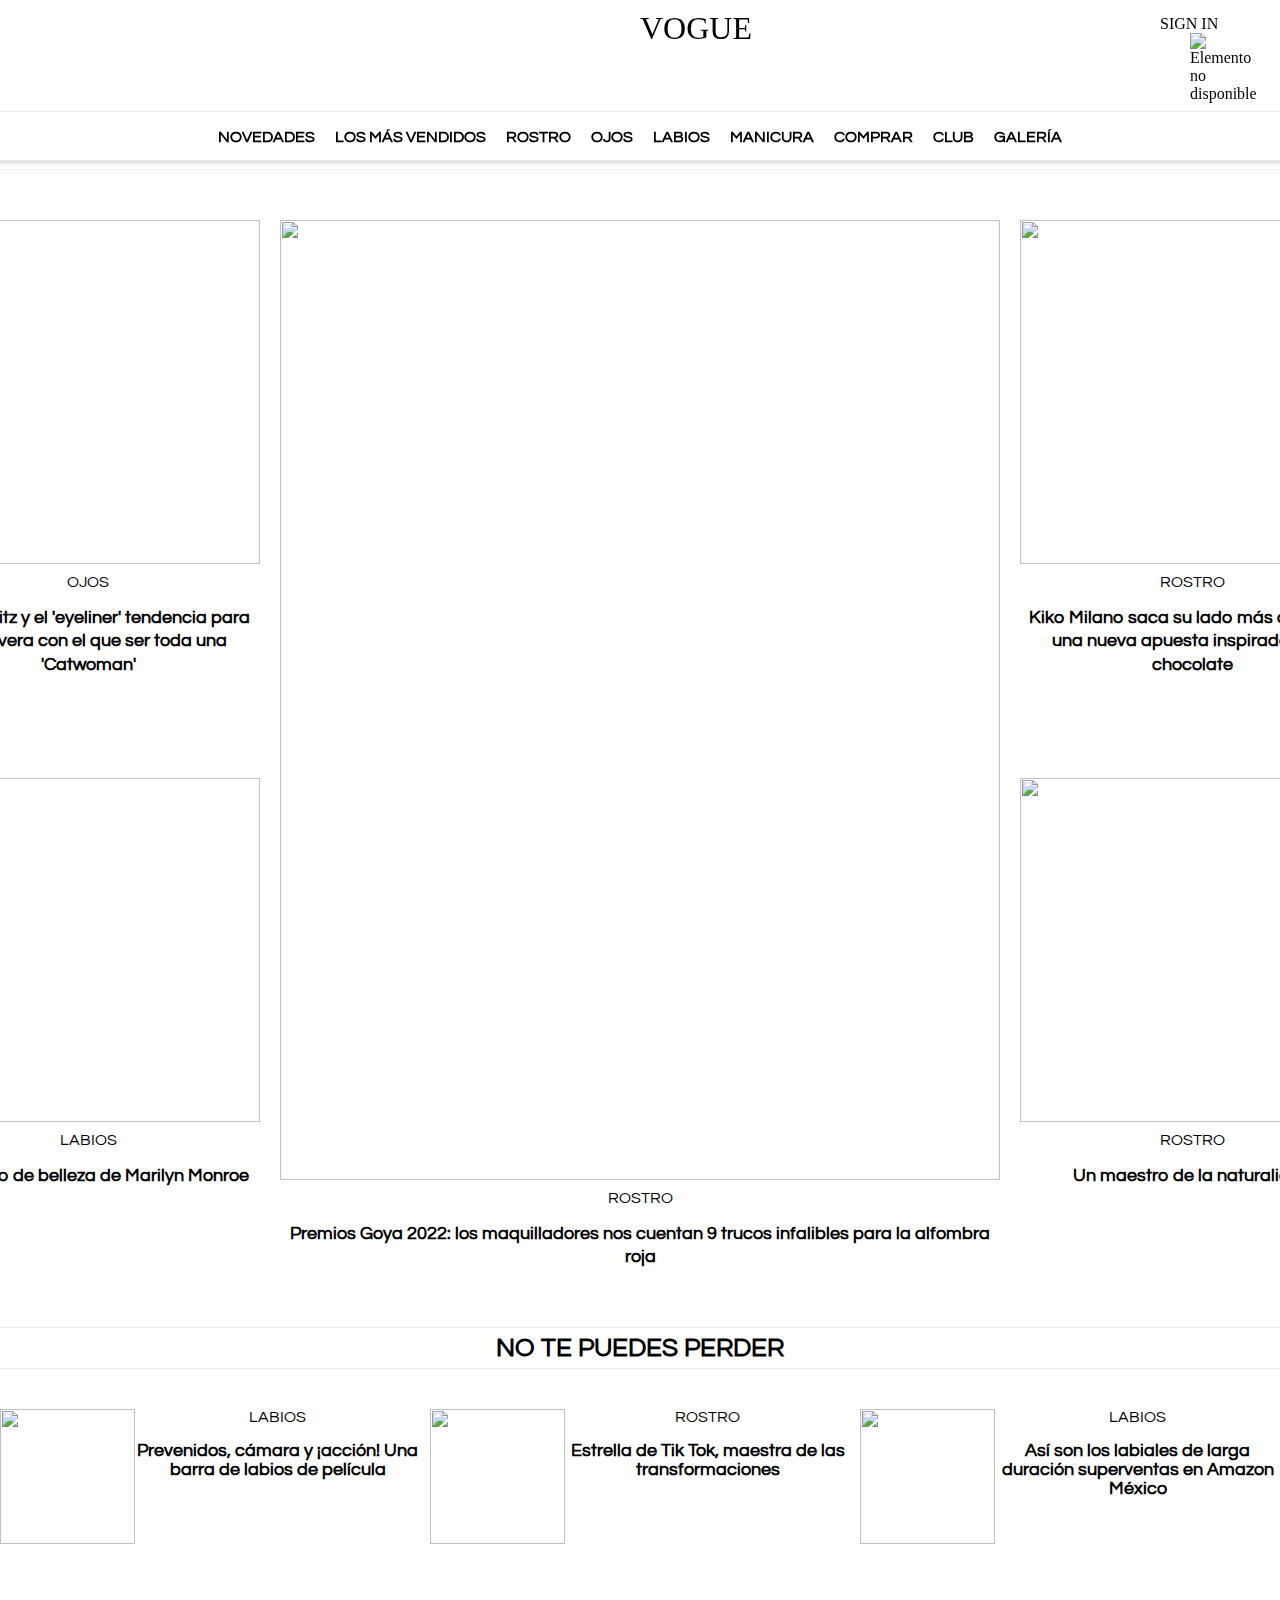
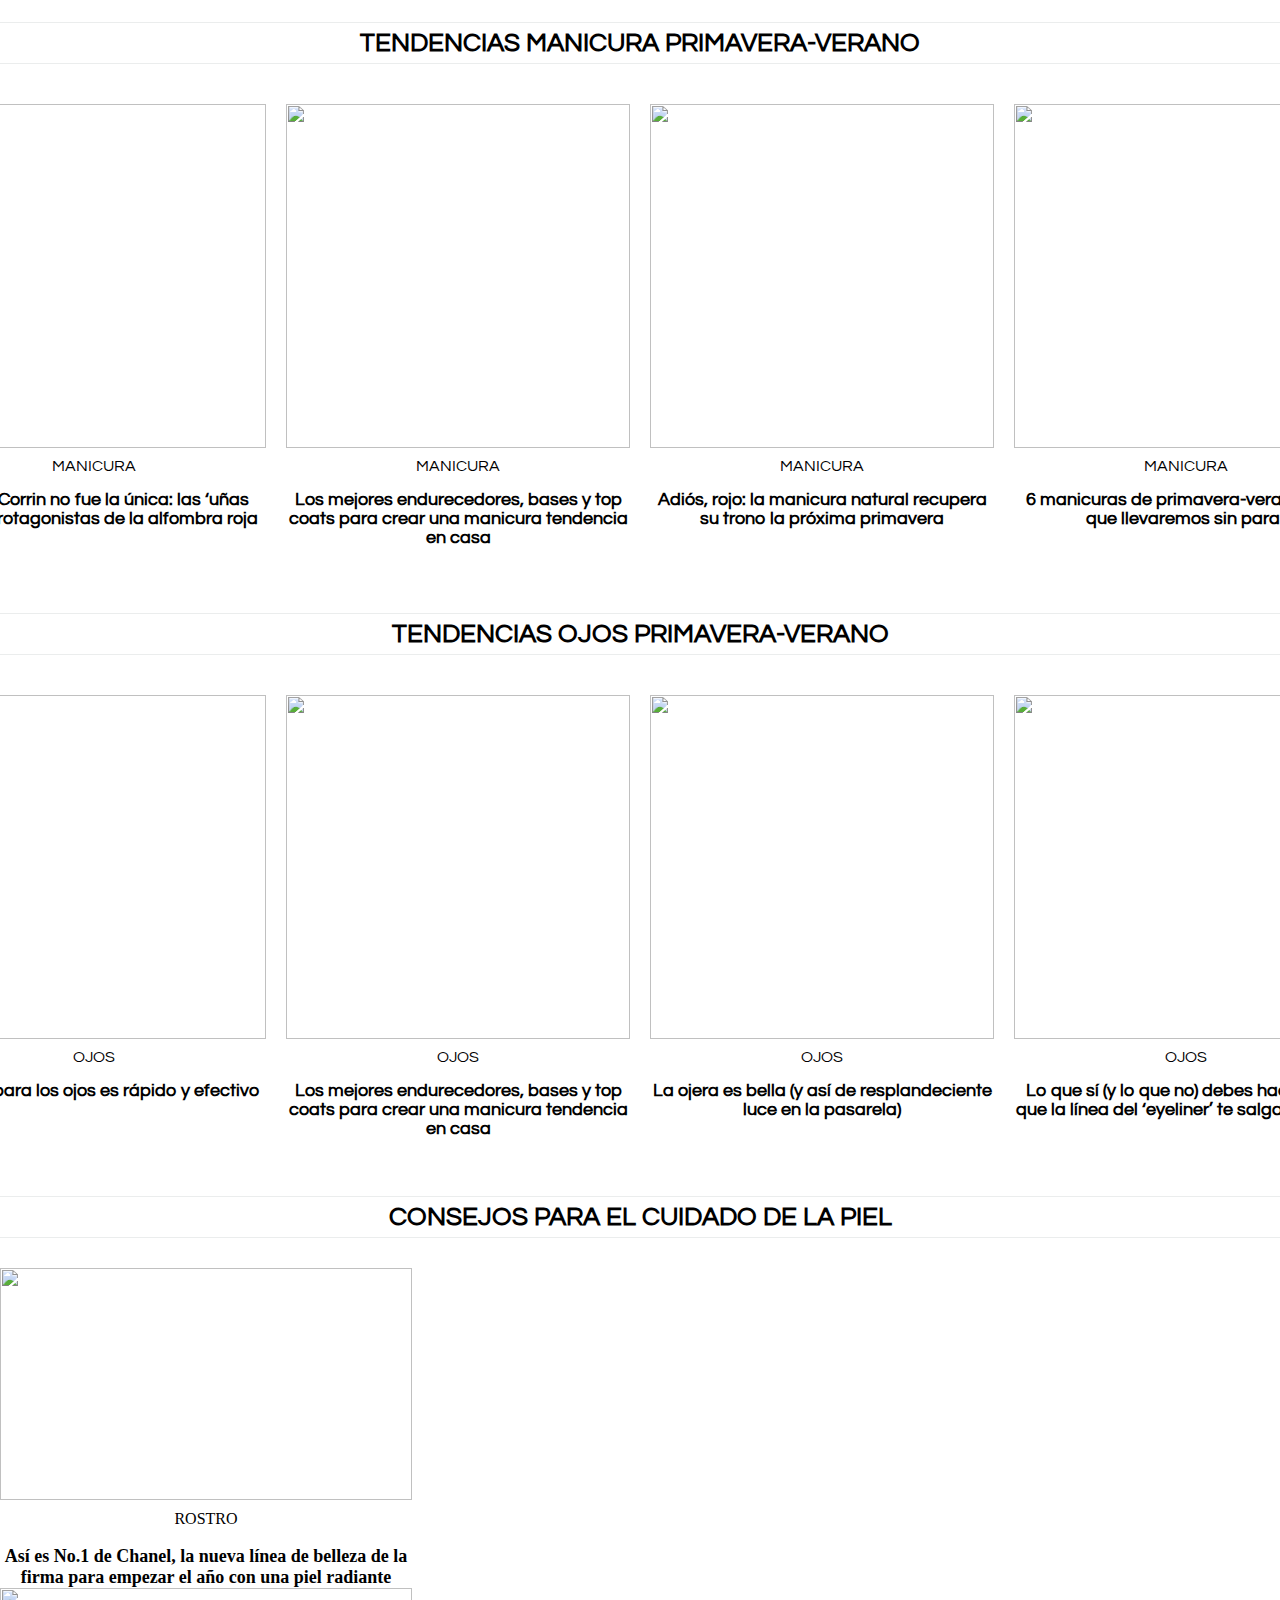
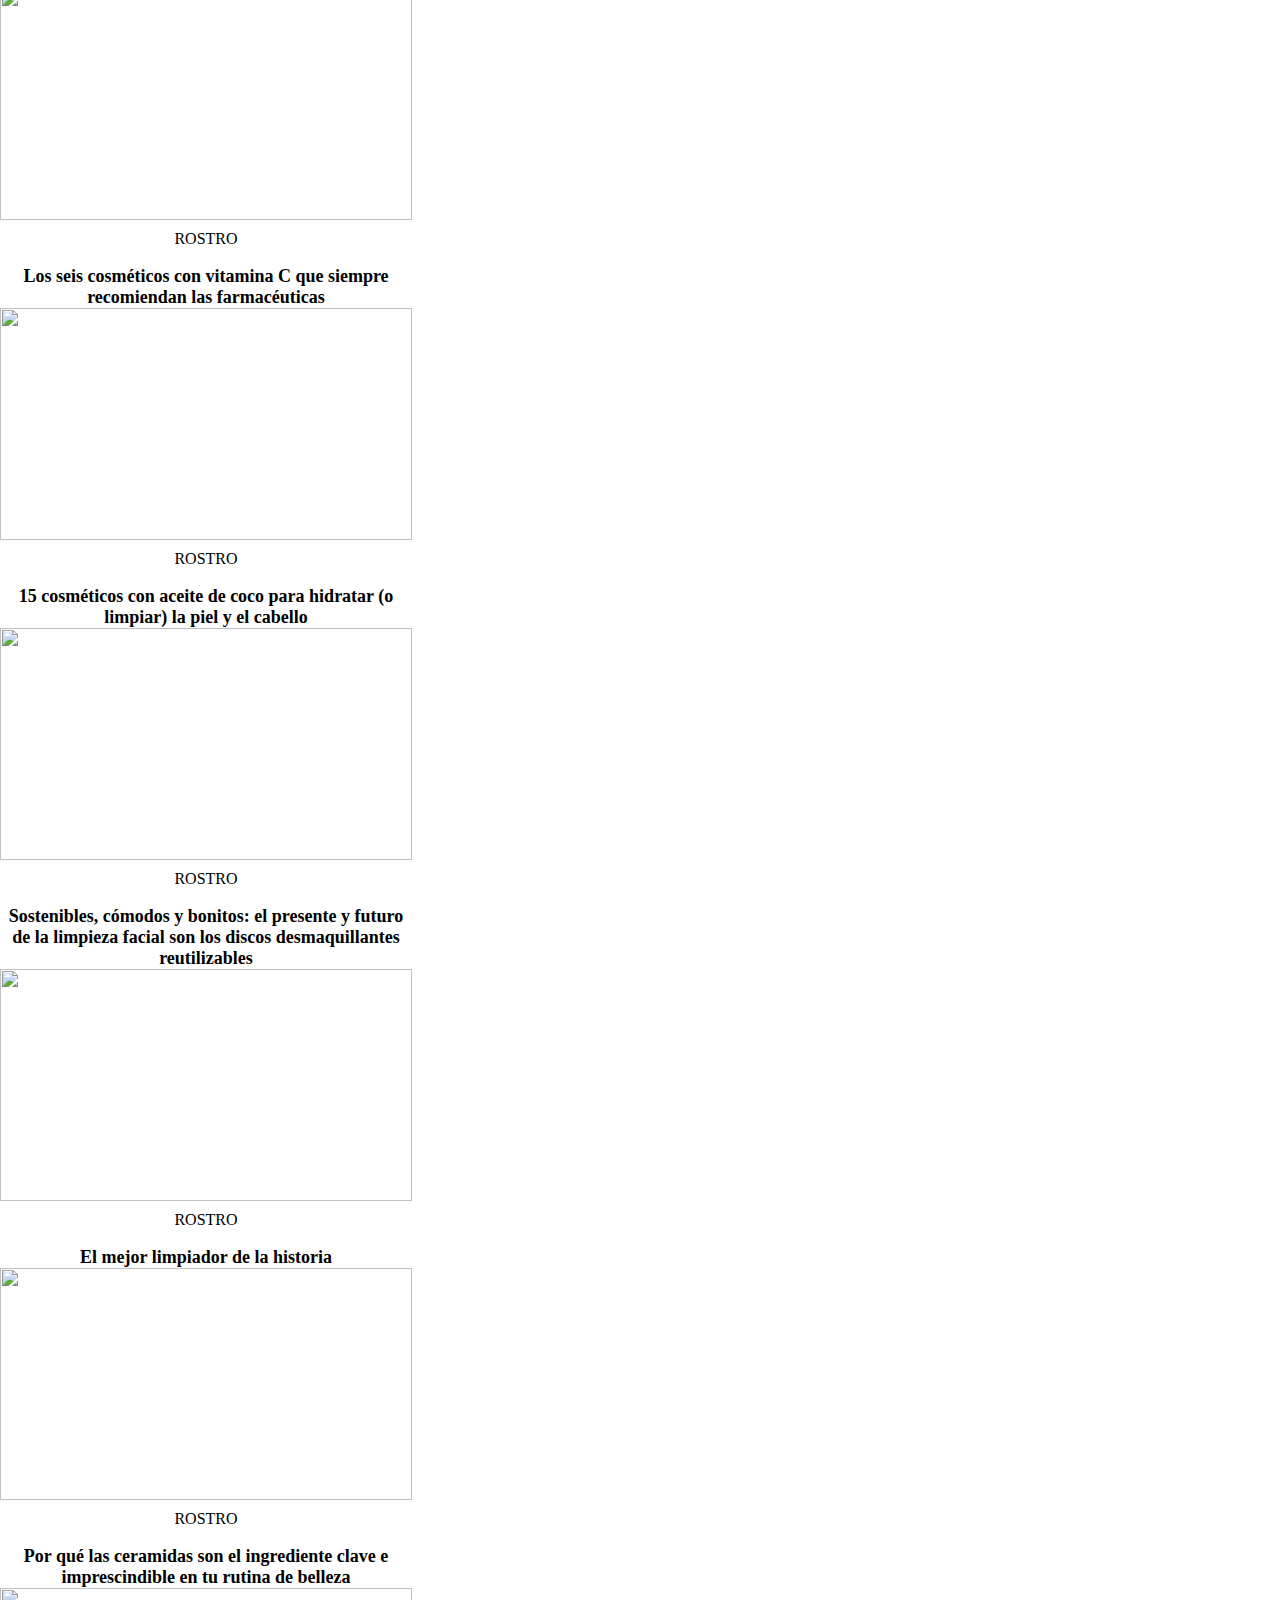
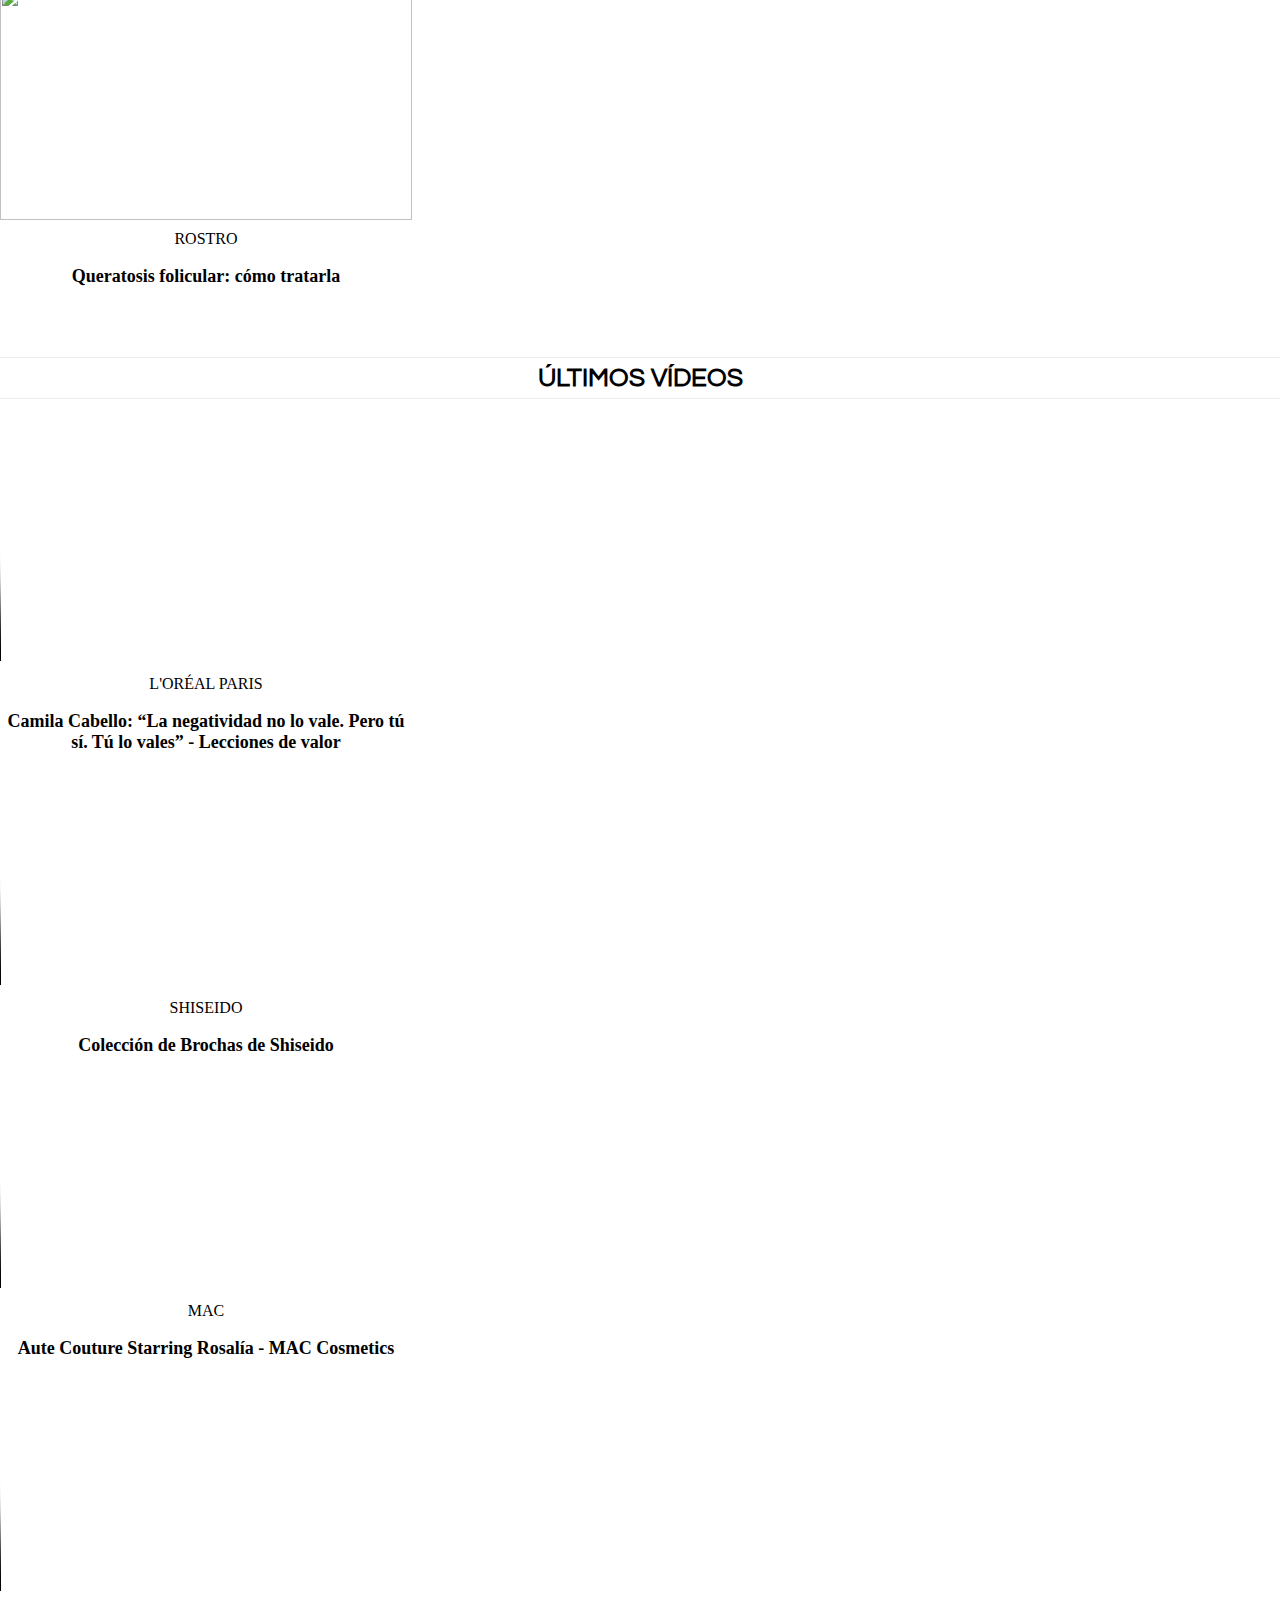
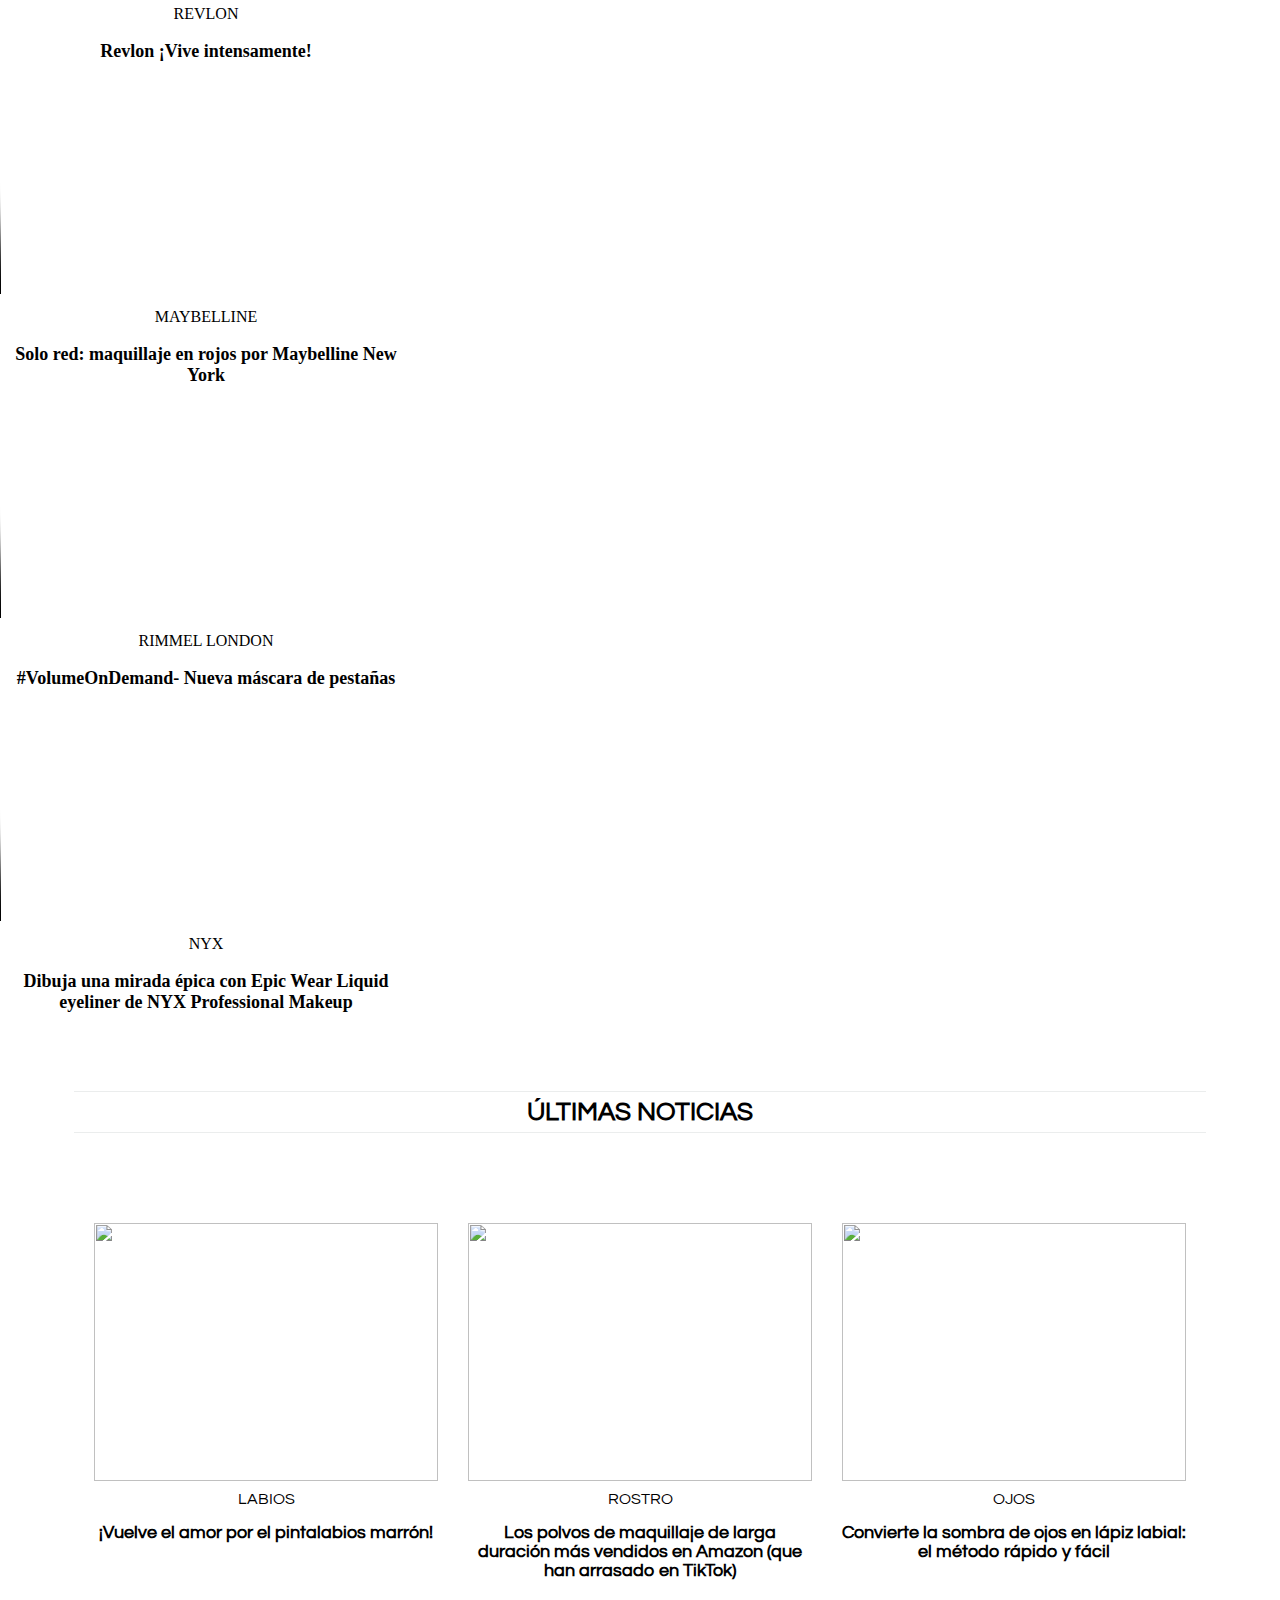
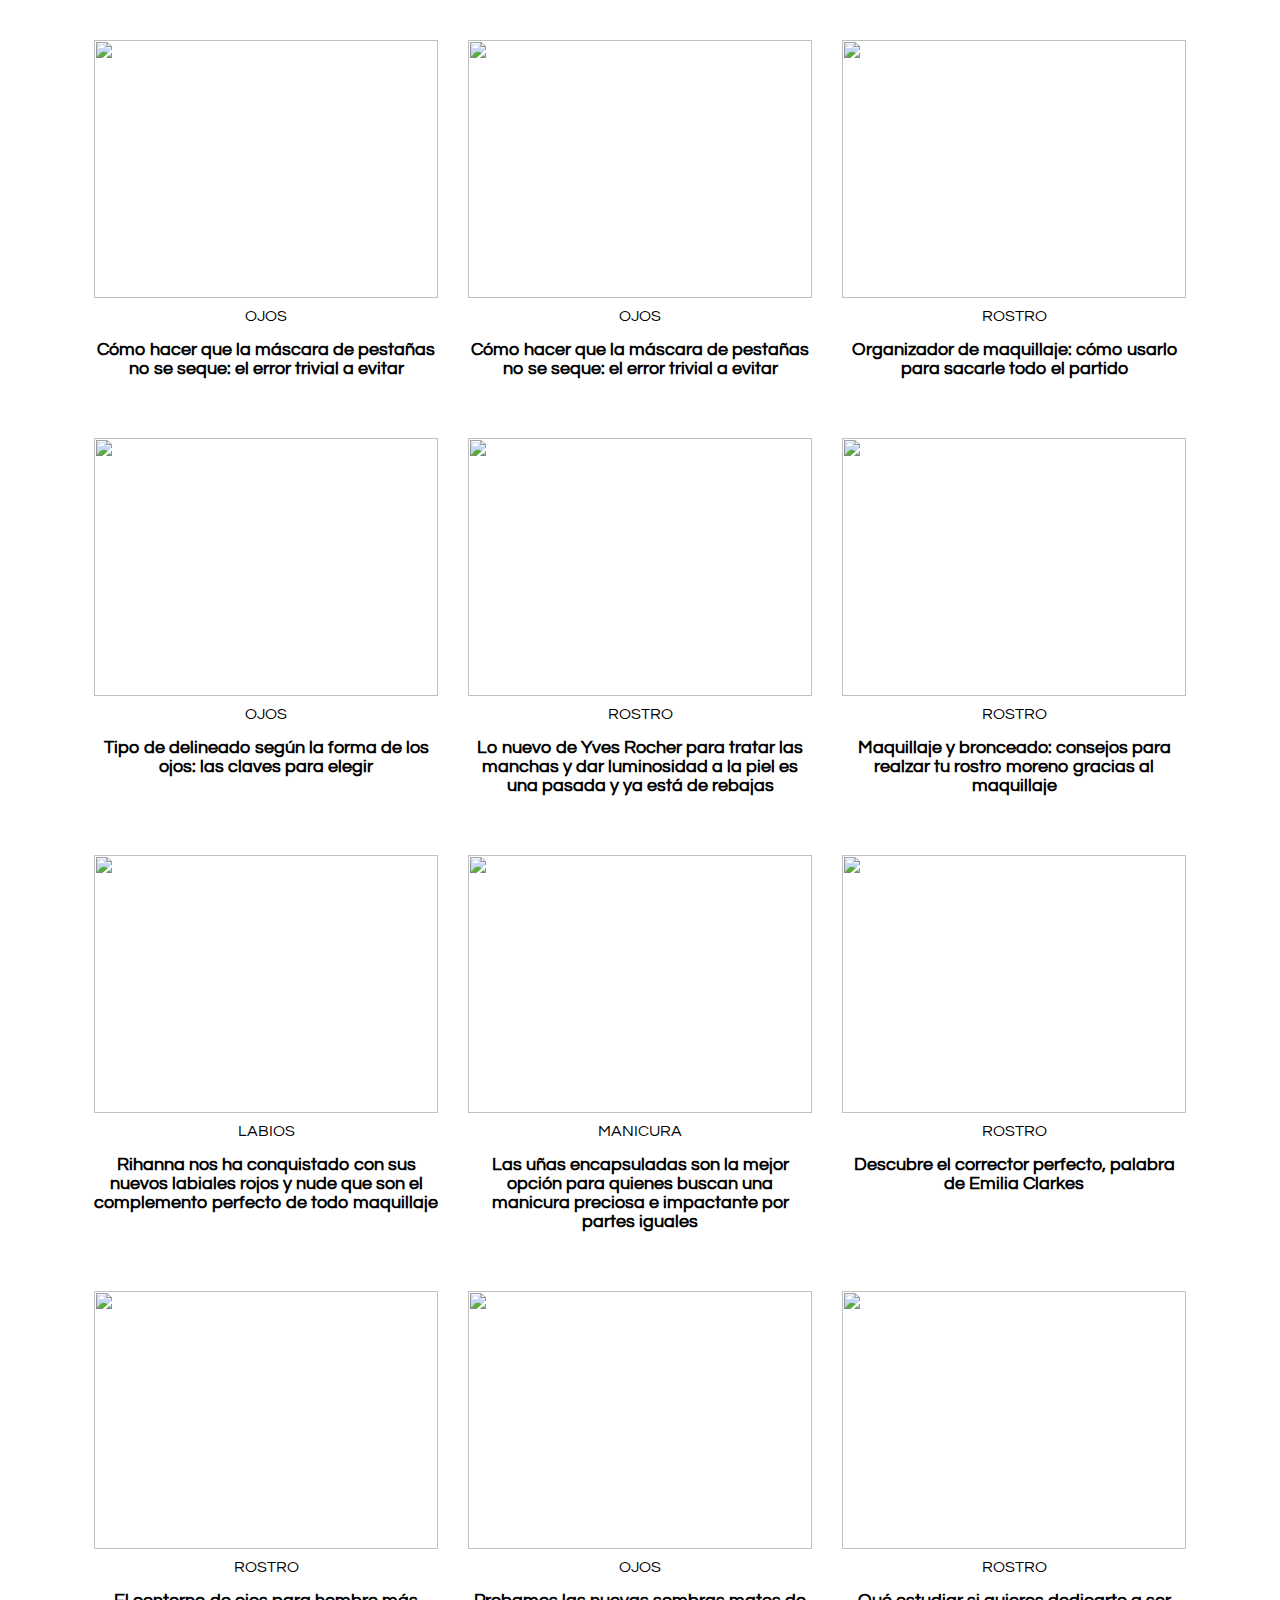
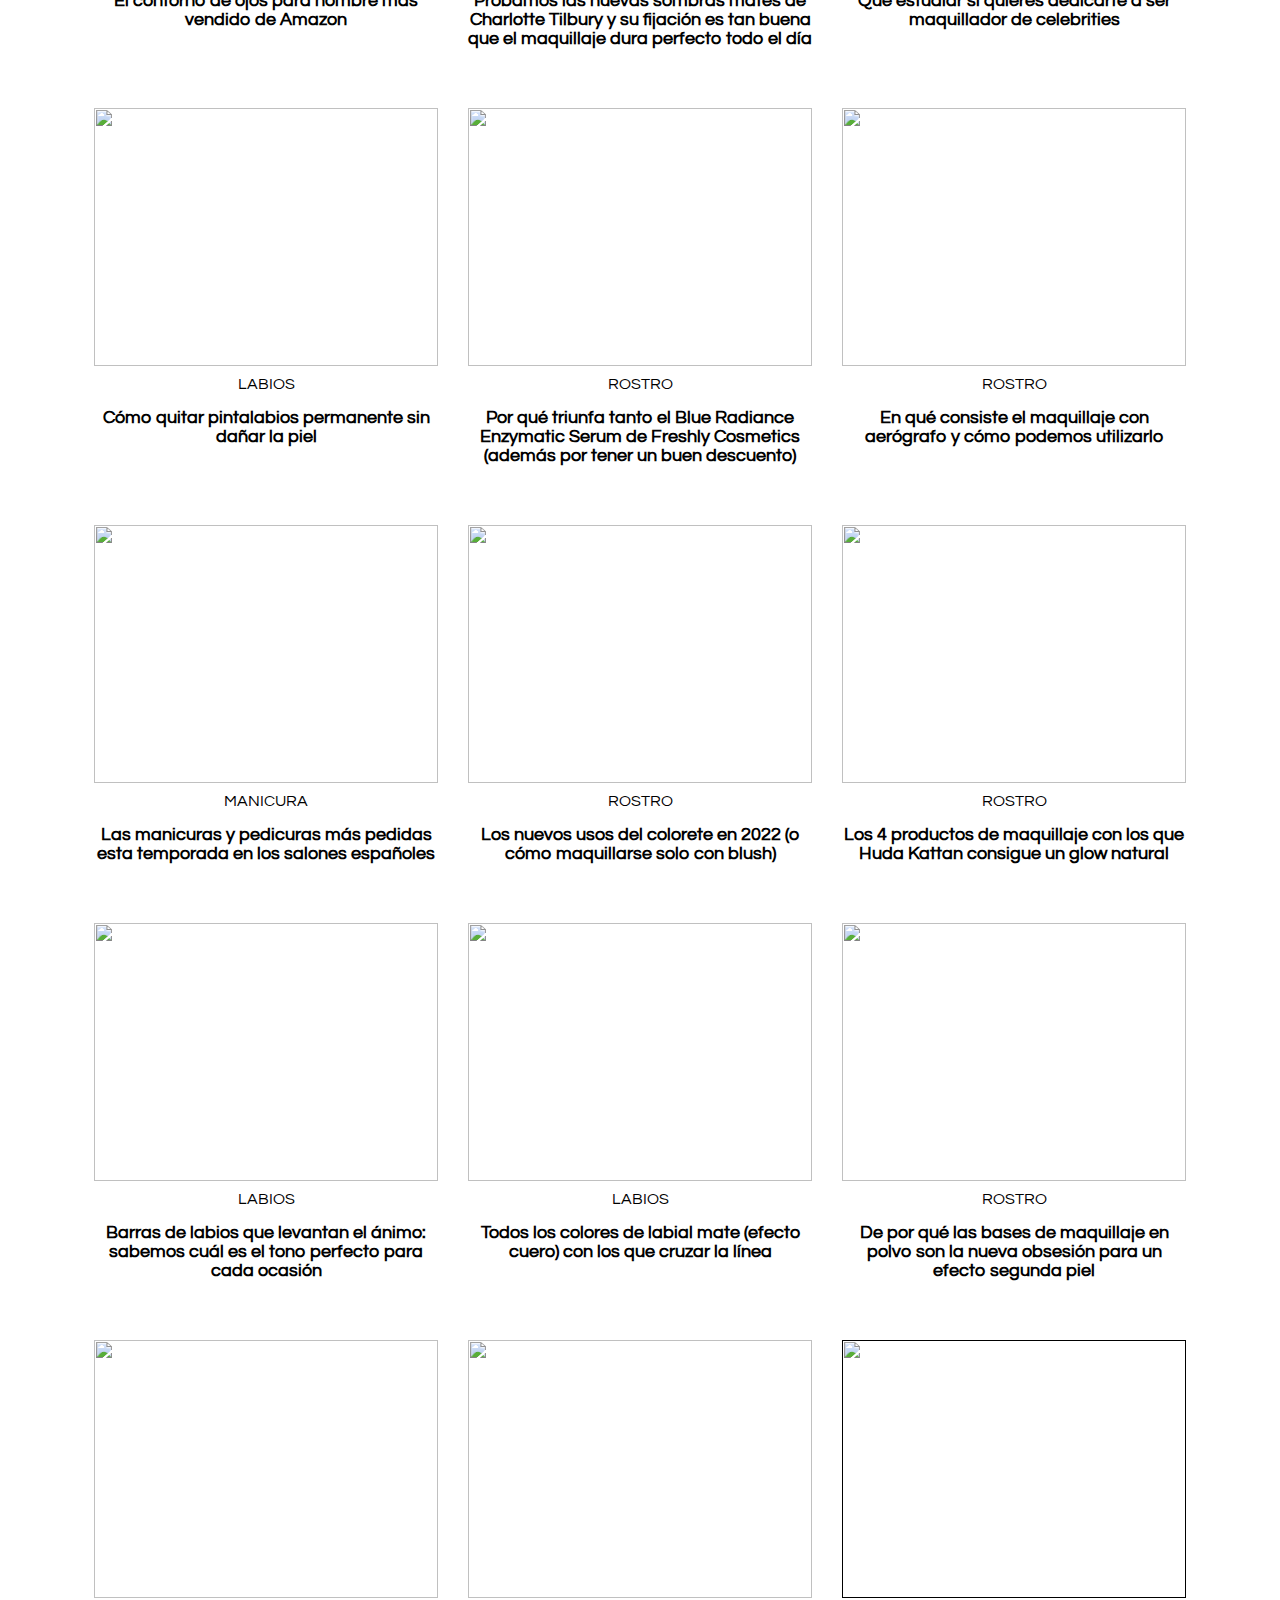
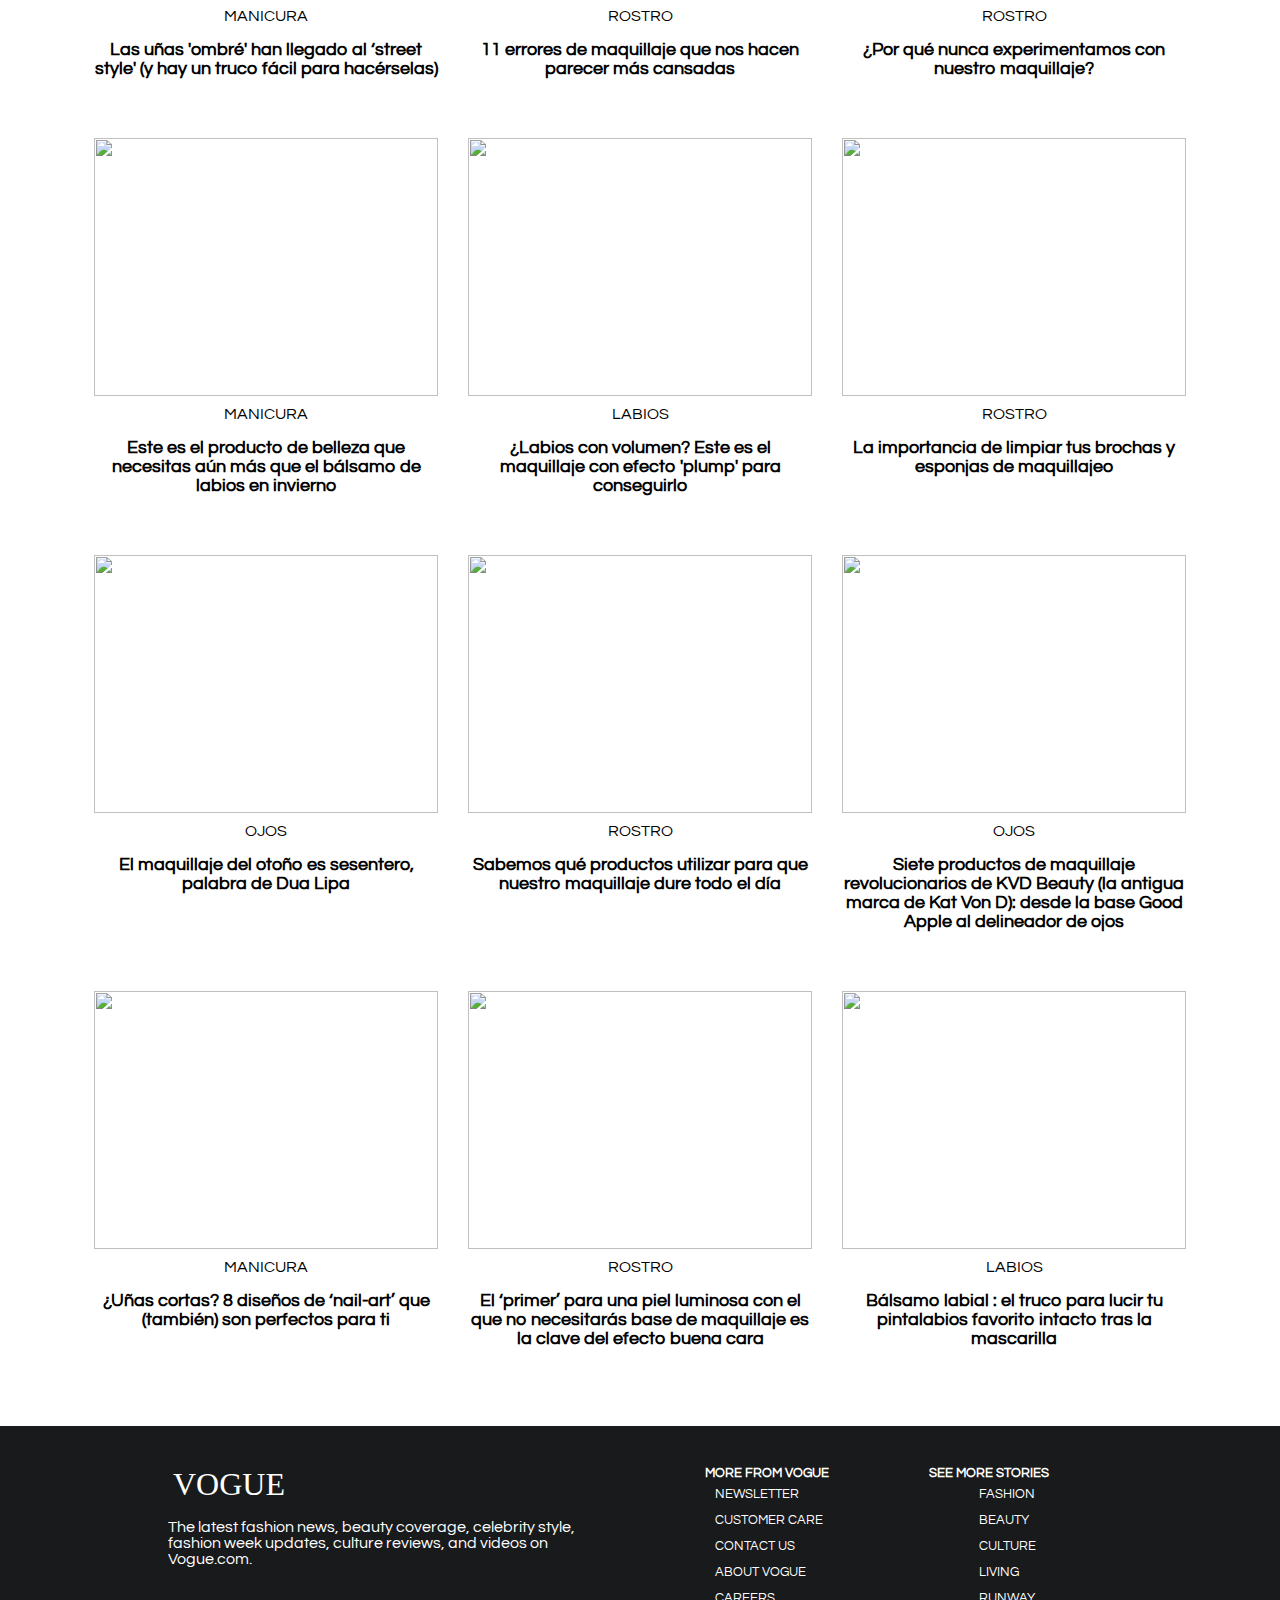
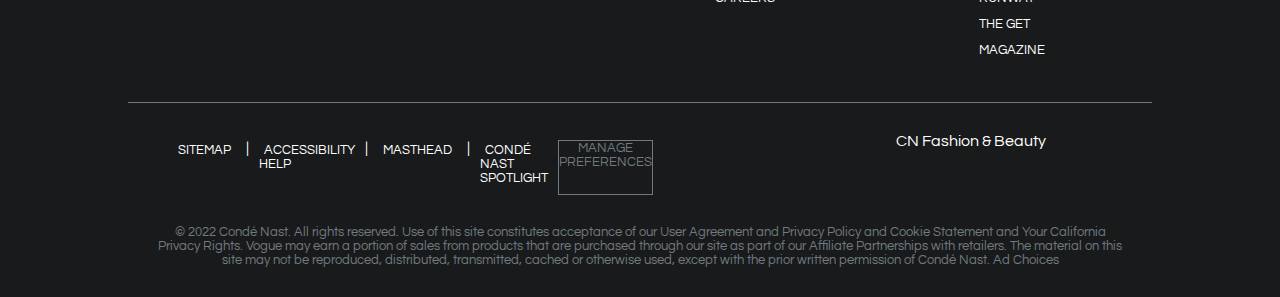
==== commit cc363589: "Cambio nombre página" ====
--- a/index.html
+++ b/index.html
@@ -17,7 +17,7 @@
     <link rel="stylesheet" href="https://cdnjs.cloudflare.com/ajax/libs/flickity/1.0.0/flickity.css">
     <!-- Libreria de slider js -->
     <script src="https://cdnjs.cloudflare.com/ajax/libs/flickity/1.0.0/flickity.pkgd.js"></script>
-    <title>Document</title>
+    <title>VOGUE</title>
 </head>
 <body>
 
@@ -131,7 +131,7 @@
                 <!--NOTICIA 4 (inferior-izquierda)-->
                 <div id="noticia4_noticiasDeHoy">
 
-                    <a href="HTML_secundarios/Noticias/TODAS LAS NOTICIAS/El secreto de belleza de Marilyn Monroe fuera nueces, almejas y chocolate/El secreto de belleza.html"><img src="Imagenes/noticias/noticiasDeHoy/4.PNG" alt="" class="imagenLateral_noticiasDeHoy"></a>
+                    <a href="HTML_secundarios/Noticias/TODAS LAS NOTICIAS/El secreto de belleza de Marilyn Monroe fuera nueces, almejas y chocolate/El secreto de belleza.html"><img src="Imagenes/noticias/noticiasDeHoy/4.png" alt="" class="imagenLateral_noticiasDeHoy"></a>
 
                     <a href="" class="categoria">LABIOS</a>
 
@@ -174,7 +174,7 @@
 
                         <div>
     
-                            <img src="Imagenes/noticias/noTePuedesPerder/1.PNG" alt="" class="imagen_noTePuedesPerder">
+                            <img src="Imagenes/noticias/noTePuedesPerder/1.png" alt="" class="imagen_noTePuedesPerder">
     
                         </div>
     
@@ -374,7 +374,7 @@
 
                 </div>
 
-                <div class="slider_contenedor js-flickity" data-flickity-options='{ "wrapAround": false }'>
+                <div class="slider_contenedor js-flickity" data-flickity-options='{ "wrapAround": true }'>
 
                     <div class="noticia_cuidadoPiel slider_item">
 
--- a/Estilo.css
+++ b/Estilo.css
@@ -972,6 +972,7 @@
     grid-row: 1;
     grid-column: 1 / 3;
     margin-top: 30px;
+    font-size: x-smaller;
 }
 
 #elementosFooterInferior_columna1 {
@@ -991,6 +992,7 @@
     font-size: small;
     color: #707a7f;
     padding: 30px;
+    text-align: center;
 }
 
 #footerInferior_columna3 a{
@@ -1003,7 +1005,8 @@
     font-size: small;
     align-items: center;
     text-decoration: none;
-    height: 20px;
+    width: auto;
+    height: auto;
     margin-top: 7px;
 }
 
